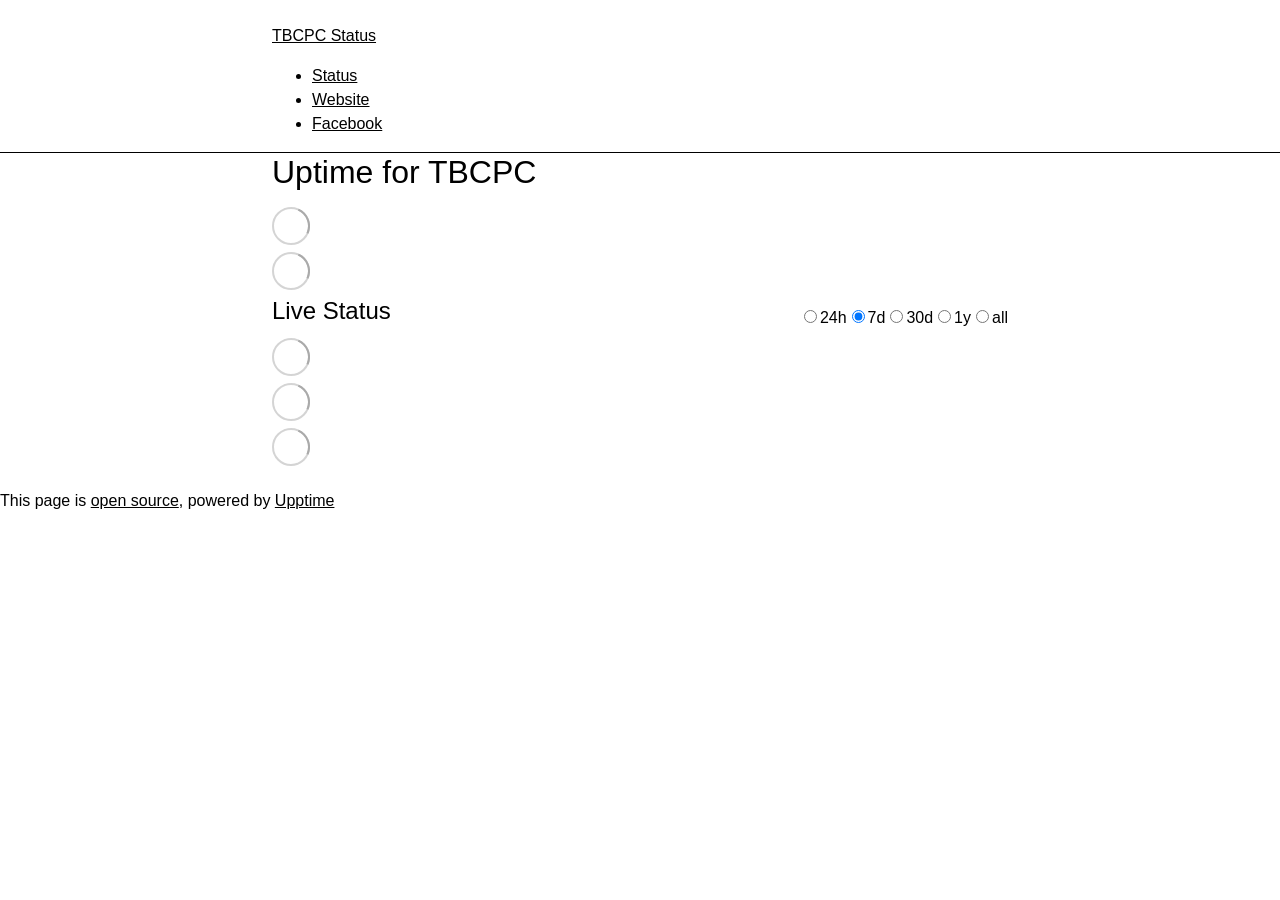
==== index.html @ ced20831 "deploy: ac020516aa4c9e1f0eca67046a41da6fca5eba3c" ====
<!DOCTYPE html> <html lang=en> <head> <meta charset=utf-8> <meta content="width=device-width,initial-scale=1" name=viewport> <meta content=#333333 name=theme-color> <base href=/tbcpcoj/ > <link href=manifest.json rel=manifest crossorigin=use-credentials> <script>__SAPPER__={baseUrl:"/tbcpcoj",preloaded:[void 0,{}]};if('serviceWorker' in navigator)navigator.serviceWorker.register('/tbcpcoj/service-worker.js');(function(){try{eval("async function x(){}");var main="/tbcpcoj/client/client.29ab539a.js"}catch(e){main="/tbcpcoj/client/legacy/client.7c4ad8cd.js"};var s=document.createElement("script");try{new Function("if(0)import('')")();s.src=main;s.type="module";s.crossOrigin="use-credentials";}catch(e){s.src="/tbcpcoj/client/shimport@2.0.5.js";s.setAttribute("data-main",main);}document.head.appendChild(s);}());</script> <link href=client/client-31a52aa5.css rel=stylesheet><link href=client/createOctokit-a85f76c7.css rel=stylesheet><link href=client/index-b0b6455a.css rel=stylesheet> <title>TBCPC Status</title><link href=https://raw.githubusercontent.com/YT-Advanced/tbcpcoj/refs/heads/master/custom.css rel=stylesheet><link href=https://YT-Advanced.github.io/tbcpcoj/global.css rel=stylesheet><link href=https://tbcpclub.github.io/tbcpcimg/TBCPC.png rel=icon type=image/svg><link href=https://tbcpclub.github.io/tbcpcimg/TBCPC.png rel=icon type=image/png> <link href=/tbcpcoj/client/client.29ab539a.js rel=modulepreload as=script crossorigin=use-credentials><link href=/tbcpcoj/client/client-31a52aa5.css rel=preload as=style><link href=/tbcpcoj/client/index.3b37f16c.js rel=modulepreload as=script crossorigin=use-credentials><link href=/tbcpcoj/client/createOctokit.a77a16f2.js rel=modulepreload as=script crossorigin=use-credentials><link href=/tbcpcoj/client/inject_styles.803b7e80.js rel=modulepreload as=script crossorigin=use-credentials><link href=/tbcpcoj/client/createOctokit-a85f76c7.css rel=preload as=style><link href=/tbcpcoj/client/index-b0b6455a.css rel=preload as=style></head> <body> <div id=sapper> <nav class=svelte-a08hsz><div class="svelte-a08hsz container"><div><a href=https://YT-Advanced.github.io/tbcpcoj class="svelte-a08hsz logo"><img alt="" class=svelte-a08hsz src=https://tbcpclub.github.io/tbcpcimg/TBCPC.ico> <div>TBCPC Status</div></a></div> <ul class=svelte-a08hsz><li><a href=/tbcpcoj class=svelte-a08hsz target=_self>Status</a> <li><a href=https://oj.tbcpc.id.vn/ class=svelte-a08hsz target=_self>Website</a> <li><a href=https://www.facebook.com/TBCompetitiveProgrammingClub/ class=svelte-a08hsz target=_self>Facebook</a> </li> </ul></div> </nav> <main class=container> <header class=svelte-ngkazm><h1>Uptime for TBCPC</h1> </header> <section class=svelte-8lnl4f><div class="svelte-68jxue loading"><svg class=svelte-68jxue height=38 stroke=#aaa width=38 xmlns=http://www.w3.org/2000/svg><g fill=none fill-rule=evenodd><g stroke-width=2 transform="translate(1 1)"><circle cx=18 cy=18 r=18 stroke-opacity=.5></circle><path d="M36 18c0-9.94-8.06-18-18-18"><animateTransform attributeName=transform dur=1s from="0 18 18" repeatCount=indefinite to="360 18 18" type=rotate></animateTransform></path></g></g></svg></div> </section> <section class=svelte-8lnl4f><div class="svelte-68jxue loading"><svg class=svelte-68jxue height=38 stroke=#aaa width=38 xmlns=http://www.w3.org/2000/svg><g fill=none fill-rule=evenodd><g stroke-width=2 transform="translate(1 1)"><circle cx=18 cy=18 r=18 stroke-opacity=.5></circle><path d="M36 18c0-9.94-8.06-18-18-18"><animateTransform attributeName=transform dur=1s from="0 18 18" repeatCount=indefinite to="360 18 18" type=rotate></animateTransform></path></g></g></svg></div> </section> <div class="svelte-fqsq6s f changed"><h2>Live Status</h2> <form class="svelte-fqsq6s f r"><div><input class=svelte-fqsq6s id=data_day name=d type=radio value=day><label class=svelte-fqsq6s for=data_day>24h</label></div> <div><input class=svelte-fqsq6s id=data_week name=d type=radio value=week checked><label class=svelte-fqsq6s for=data_week>7d</label></div> <div><input class=svelte-fqsq6s id=data_month name=d type=radio value=month><label class=svelte-fqsq6s for=data_month>30d</label></div> <div><input class=svelte-fqsq6s id=data_year name=d type=radio value=year><label class=svelte-fqsq6s for=data_year>1y</label></div> <div><input class=svelte-fqsq6s id=data_all name=d type=radio value=all><label class=svelte-fqsq6s for=data_all>all</label></div></form></div> <section class="svelte-fqsq6s live-status"><div class="svelte-68jxue loading"><svg class=svelte-68jxue height=38 stroke=#aaa width=38 xmlns=http://www.w3.org/2000/svg><g fill=none fill-rule=evenodd><g stroke-width=2 transform="translate(1 1)"><circle cx=18 cy=18 r=18 stroke-opacity=.5></circle><path d="M36 18c0-9.94-8.06-18-18-18"><animateTransform attributeName=transform dur=1s from="0 18 18" repeatCount=indefinite to="360 18 18" type=rotate></animateTransform></path></g></g></svg></div> </section> <section><div class="svelte-68jxue loading"><svg class=svelte-68jxue height=38 stroke=#aaa width=38 xmlns=http://www.w3.org/2000/svg><g fill=none fill-rule=evenodd><g stroke-width=2 transform="translate(1 1)"><circle cx=18 cy=18 r=18 stroke-opacity=.5></circle><path d="M36 18c0-9.94-8.06-18-18-18"><animateTransform attributeName=transform dur=1s from="0 18 18" repeatCount=indefinite to="360 18 18" type=rotate></animateTransform></path></g></g></svg></div> </section> <section><div class="svelte-68jxue loading"><svg class=svelte-68jxue height=38 stroke=#aaa width=38 xmlns=http://www.w3.org/2000/svg><g fill=none fill-rule=evenodd><g stroke-width=2 transform="translate(1 1)"><circle cx=18 cy=18 r=18 stroke-opacity=.5></circle><path d="M36 18c0-9.94-8.06-18-18-18"><animateTransform attributeName=transform dur=1s from="0 18 18" repeatCount=indefinite to="360 18 18" type=rotate></animateTransform></path></g></g></svg></div></section></main> <footer class=svelte-jbr799><p>This page is <a href=https://github.com/YT-Advanced/tbcpcoj>open source</a>, powered by <a href=https://upptime.js.org>Upptime</a></p> </footer></div> <script> try {
        if (typeof window !== "undefined" && window.navigator && navigator.serviceWorker) {
          navigator.serviceWorker.getRegistrations().then(function (registrations) {
            for (let registration of registrations) {
              registration.unregister();
            }
          });
        }
        if (typeof window !== "undefined" && "caches" in window) {
          caches.keys().then(function (keyList) {
            return Promise.all(
              keyList.map(function (key) {
                return caches.delete(key);
              })
            );
          });
        }
      } catch (error) {} </script>
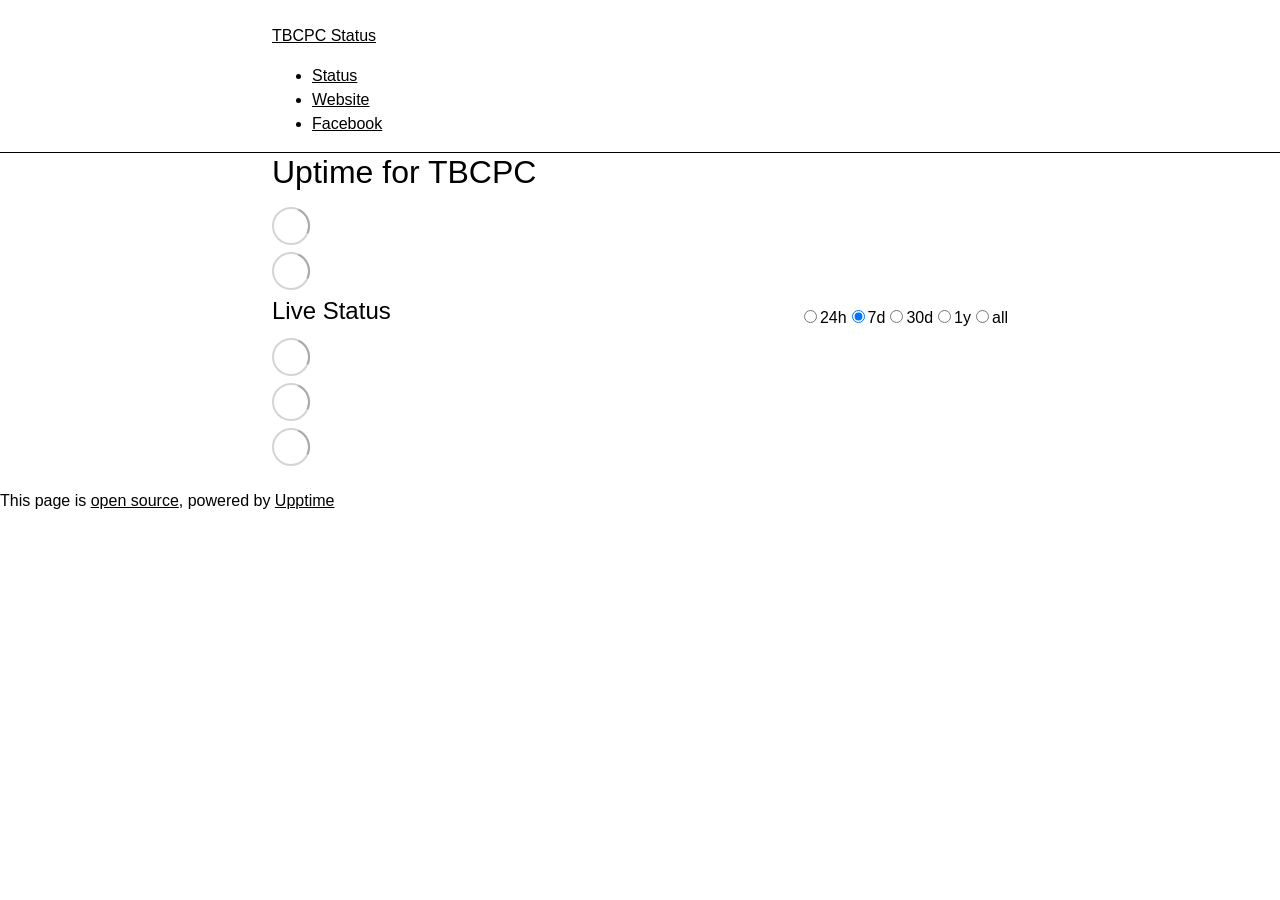
==== commit 48b607ee: "deploy: ad1b090461aa058a39b5f46304b58100e2acf1dd" ====
--- a/index.html
+++ b/index.html
@@ -1,4 +1,4 @@
-<!DOCTYPE html> <html lang=en> <head> <meta charset=utf-8> <meta content="width=device-width,initial-scale=1" name=viewport> <meta content=#333333 name=theme-color> <base href=/tbcpcoj/ > <link href=manifest.json rel=manifest crossorigin=use-credentials> <script>__SAPPER__={baseUrl:"/tbcpcoj",preloaded:[void 0,{}]};if('serviceWorker' in navigator)navigator.serviceWorker.register('/tbcpcoj/service-worker.js');(function(){try{eval("async function x(){}");var main="/tbcpcoj/client/client.29ab539a.js"}catch(e){main="/tbcpcoj/client/legacy/client.7c4ad8cd.js"};var s=document.createElement("script");try{new Function("if(0)import('')")();s.src=main;s.type="module";s.crossOrigin="use-credentials";}catch(e){s.src="/tbcpcoj/client/shimport@2.0.5.js";s.setAttribute("data-main",main);}document.head.appendChild(s);}());</script> <link href=client/client-31a52aa5.css rel=stylesheet><link href=client/createOctokit-a85f76c7.css rel=stylesheet><link href=client/index-b0b6455a.css rel=stylesheet> <title>TBCPC Status</title><link href=https://raw.githubusercontent.com/YT-Advanced/tbcpcoj/refs/heads/master/custom.css rel=stylesheet><link href=https://YT-Advanced.github.io/tbcpcoj/global.css rel=stylesheet><link href=https://tbcpclub.github.io/tbcpcimg/TBCPC.png rel=icon type=image/svg><link href=https://tbcpclub.github.io/tbcpcimg/TBCPC.png rel=icon type=image/png> <link href=/tbcpcoj/client/client.29ab539a.js rel=modulepreload as=script crossorigin=use-credentials><link href=/tbcpcoj/client/client-31a52aa5.css rel=preload as=style><link href=/tbcpcoj/client/index.3b37f16c.js rel=modulepreload as=script crossorigin=use-credentials><link href=/tbcpcoj/client/createOctokit.a77a16f2.js rel=modulepreload as=script crossorigin=use-credentials><link href=/tbcpcoj/client/inject_styles.803b7e80.js rel=modulepreload as=script crossorigin=use-credentials><link href=/tbcpcoj/client/createOctokit-a85f76c7.css rel=preload as=style><link href=/tbcpcoj/client/index-b0b6455a.css rel=preload as=style></head> <body> <div id=sapper> <nav class=svelte-a08hsz><div class="svelte-a08hsz container"><div><a href=https://YT-Advanced.github.io/tbcpcoj class="svelte-a08hsz logo"><img alt="" class=svelte-a08hsz src=https://tbcpclub.github.io/tbcpcimg/TBCPC.ico> <div>TBCPC Status</div></a></div> <ul class=svelte-a08hsz><li><a href=/tbcpcoj class=svelte-a08hsz target=_self>Status</a> <li><a href=https://oj.tbcpc.id.vn/ class=svelte-a08hsz target=_self>Website</a> <li><a href=https://www.facebook.com/TBCompetitiveProgrammingClub/ class=svelte-a08hsz target=_self>Facebook</a> </li> </ul></div> </nav> <main class=container> <header class=svelte-ngkazm><h1>Uptime for TBCPC</h1> </header> <section class=svelte-8lnl4f><div class="svelte-68jxue loading"><svg class=svelte-68jxue height=38 stroke=#aaa width=38 xmlns=http://www.w3.org/2000/svg><g fill=none fill-rule=evenodd><g stroke-width=2 transform="translate(1 1)"><circle cx=18 cy=18 r=18 stroke-opacity=.5></circle><path d="M36 18c0-9.94-8.06-18-18-18"><animateTransform attributeName=transform dur=1s from="0 18 18" repeatCount=indefinite to="360 18 18" type=rotate></animateTransform></path></g></g></svg></div> </section> <section class=svelte-8lnl4f><div class="svelte-68jxue loading"><svg class=svelte-68jxue height=38 stroke=#aaa width=38 xmlns=http://www.w3.org/2000/svg><g fill=none fill-rule=evenodd><g stroke-width=2 transform="translate(1 1)"><circle cx=18 cy=18 r=18 stroke-opacity=.5></circle><path d="M36 18c0-9.94-8.06-18-18-18"><animateTransform attributeName=transform dur=1s from="0 18 18" repeatCount=indefinite to="360 18 18" type=rotate></animateTransform></path></g></g></svg></div> </section> <div class="svelte-fqsq6s f changed"><h2>Live Status</h2> <form class="svelte-fqsq6s f r"><div><input class=svelte-fqsq6s id=data_day name=d type=radio value=day><label class=svelte-fqsq6s for=data_day>24h</label></div> <div><input class=svelte-fqsq6s id=data_week name=d type=radio value=week checked><label class=svelte-fqsq6s for=data_week>7d</label></div> <div><input class=svelte-fqsq6s id=data_month name=d type=radio value=month><label class=svelte-fqsq6s for=data_month>30d</label></div> <div><input class=svelte-fqsq6s id=data_year name=d type=radio value=year><label class=svelte-fqsq6s for=data_year>1y</label></div> <div><input class=svelte-fqsq6s id=data_all name=d type=radio value=all><label class=svelte-fqsq6s for=data_all>all</label></div></form></div> <section class="svelte-fqsq6s live-status"><div class="svelte-68jxue loading"><svg class=svelte-68jxue height=38 stroke=#aaa width=38 xmlns=http://www.w3.org/2000/svg><g fill=none fill-rule=evenodd><g stroke-width=2 transform="translate(1 1)"><circle cx=18 cy=18 r=18 stroke-opacity=.5></circle><path d="M36 18c0-9.94-8.06-18-18-18"><animateTransform attributeName=transform dur=1s from="0 18 18" repeatCount=indefinite to="360 18 18" type=rotate></animateTransform></path></g></g></svg></div> </section> <section><div class="svelte-68jxue loading"><svg class=svelte-68jxue height=38 stroke=#aaa width=38 xmlns=http://www.w3.org/2000/svg><g fill=none fill-rule=evenodd><g stroke-width=2 transform="translate(1 1)"><circle cx=18 cy=18 r=18 stroke-opacity=.5></circle><path d="M36 18c0-9.94-8.06-18-18-18"><animateTransform attributeName=transform dur=1s from="0 18 18" repeatCount=indefinite to="360 18 18" type=rotate></animateTransform></path></g></g></svg></div> </section> <section><div class="svelte-68jxue loading"><svg class=svelte-68jxue height=38 stroke=#aaa width=38 xmlns=http://www.w3.org/2000/svg><g fill=none fill-rule=evenodd><g stroke-width=2 transform="translate(1 1)"><circle cx=18 cy=18 r=18 stroke-opacity=.5></circle><path d="M36 18c0-9.94-8.06-18-18-18"><animateTransform attributeName=transform dur=1s from="0 18 18" repeatCount=indefinite to="360 18 18" type=rotate></animateTransform></path></g></g></svg></div></section></main> <footer class=svelte-jbr799><p>This page is <a href=https://github.com/YT-Advanced/tbcpcoj>open source</a>, powered by <a href=https://upptime.js.org>Upptime</a></p> </footer></div> <script> try {
+<!DOCTYPE html> <html lang=en> <head> <meta charset=utf-8> <meta content="width=device-width,initial-scale=1" name=viewport> <meta content=#333333 name=theme-color> <base href=/tbcpcoj/ > <link href=manifest.json rel=manifest crossorigin=use-credentials> <script>__SAPPER__={baseUrl:"/tbcpcoj",preloaded:[void 0,{}]};if('serviceWorker' in navigator)navigator.serviceWorker.register('/tbcpcoj/service-worker.js');(function(){try{eval("async function x(){}");var main="/tbcpcoj/client/client.b658002d.js"}catch(e){main="/tbcpcoj/client/legacy/client.7c00fc99.js"};var s=document.createElement("script");try{new Function("if(0)import('')")();s.src=main;s.type="module";s.crossOrigin="use-credentials";}catch(e){s.src="/tbcpcoj/client/shimport@2.0.5.js";s.setAttribute("data-main",main);}document.head.appendChild(s);}());</script> <link href=client/client-31a52aa5.css rel=stylesheet><link href=client/createOctokit-a85f76c7.css rel=stylesheet><link href=client/index-b0b6455a.css rel=stylesheet> <title>TBCPC Status</title><link href=https://raw.githubusercontent.com/YT-Advanced/tbcpcoj/refs/heads/master/custom.css rel=stylesheet><link href=https://YT-Advanced.github.io/tbcpcoj/global.css rel=stylesheet><link href=https://tbcpclub.github.io/tbcpcimg/TBCPC.png rel=icon type=image/svg><link href=https://tbcpclub.github.io/tbcpcimg/TBCPC.png rel=icon type=image/png> <link href=/tbcpcoj/client/client.b658002d.js rel=modulepreload as=script crossorigin=use-credentials><link href=/tbcpcoj/client/client-31a52aa5.css rel=preload as=style><link href=/tbcpcoj/client/index.355dc6f2.js rel=modulepreload as=script crossorigin=use-credentials><link href=/tbcpcoj/client/createOctokit.e16c4974.js rel=modulepreload as=script crossorigin=use-credentials><link href=/tbcpcoj/client/inject_styles.803b7e80.js rel=modulepreload as=script crossorigin=use-credentials><link href=/tbcpcoj/client/createOctokit-a85f76c7.css rel=preload as=style><link href=/tbcpcoj/client/index-b0b6455a.css rel=preload as=style></head> <body> <div id=sapper> <nav class=svelte-a08hsz><div class="svelte-a08hsz container"><div><a href=https://YT-Advanced.github.io/tbcpcoj class="svelte-a08hsz logo"><img alt="" class=svelte-a08hsz src=https://tbcpclub.github.io/tbcpcimg/TBCPC.ico> <div>TBCPC Status</div></a></div> <ul class=svelte-a08hsz><li><a href=/tbcpcoj class=svelte-a08hsz target=_self>Status</a> <li><a href=https://oj.tbcpc.id.vn/ class=svelte-a08hsz target=_self>Website</a> <li><a href=https://www.facebook.com/TBCompetitiveProgrammingClub/ class=svelte-a08hsz target=_self>Facebook</a> </li> </ul></div> </nav> <main class=container> <header class=svelte-ngkazm><h1>Uptime for TBCPC</h1> </header> <section class=svelte-8lnl4f><div class="svelte-68jxue loading"><svg class=svelte-68jxue height=38 stroke=#aaa width=38 xmlns=http://www.w3.org/2000/svg><g fill=none fill-rule=evenodd><g stroke-width=2 transform="translate(1 1)"><circle cx=18 cy=18 r=18 stroke-opacity=.5></circle><path d="M36 18c0-9.94-8.06-18-18-18"><animateTransform attributeName=transform dur=1s from="0 18 18" repeatCount=indefinite to="360 18 18" type=rotate></animateTransform></path></g></g></svg></div> </section> <section class=svelte-8lnl4f><div class="svelte-68jxue loading"><svg class=svelte-68jxue height=38 stroke=#aaa width=38 xmlns=http://www.w3.org/2000/svg><g fill=none fill-rule=evenodd><g stroke-width=2 transform="translate(1 1)"><circle cx=18 cy=18 r=18 stroke-opacity=.5></circle><path d="M36 18c0-9.94-8.06-18-18-18"><animateTransform attributeName=transform dur=1s from="0 18 18" repeatCount=indefinite to="360 18 18" type=rotate></animateTransform></path></g></g></svg></div> </section> <div class="svelte-fqsq6s f changed"><h2>Live Status</h2> <form class="svelte-fqsq6s f r"><div><input class=svelte-fqsq6s id=data_day name=d type=radio value=day><label class=svelte-fqsq6s for=data_day>24h</label></div> <div><input class=svelte-fqsq6s id=data_week name=d type=radio value=week checked><label class=svelte-fqsq6s for=data_week>7d</label></div> <div><input class=svelte-fqsq6s id=data_month name=d type=radio value=month><label class=svelte-fqsq6s for=data_month>30d</label></div> <div><input class=svelte-fqsq6s id=data_year name=d type=radio value=year><label class=svelte-fqsq6s for=data_year>1y</label></div> <div><input class=svelte-fqsq6s id=data_all name=d type=radio value=all><label class=svelte-fqsq6s for=data_all>all</label></div></form></div> <section class="svelte-fqsq6s live-status"><div class="svelte-68jxue loading"><svg class=svelte-68jxue height=38 stroke=#aaa width=38 xmlns=http://www.w3.org/2000/svg><g fill=none fill-rule=evenodd><g stroke-width=2 transform="translate(1 1)"><circle cx=18 cy=18 r=18 stroke-opacity=.5></circle><path d="M36 18c0-9.94-8.06-18-18-18"><animateTransform attributeName=transform dur=1s from="0 18 18" repeatCount=indefinite to="360 18 18" type=rotate></animateTransform></path></g></g></svg></div> </section> <section><div class="svelte-68jxue loading"><svg class=svelte-68jxue height=38 stroke=#aaa width=38 xmlns=http://www.w3.org/2000/svg><g fill=none fill-rule=evenodd><g stroke-width=2 transform="translate(1 1)"><circle cx=18 cy=18 r=18 stroke-opacity=.5></circle><path d="M36 18c0-9.94-8.06-18-18-18"><animateTransform attributeName=transform dur=1s from="0 18 18" repeatCount=indefinite to="360 18 18" type=rotate></animateTransform></path></g></g></svg></div> </section> <section><div class="svelte-68jxue loading"><svg class=svelte-68jxue height=38 stroke=#aaa width=38 xmlns=http://www.w3.org/2000/svg><g fill=none fill-rule=evenodd><g stroke-width=2 transform="translate(1 1)"><circle cx=18 cy=18 r=18 stroke-opacity=.5></circle><path d="M36 18c0-9.94-8.06-18-18-18"><animateTransform attributeName=transform dur=1s from="0 18 18" repeatCount=indefinite to="360 18 18" type=rotate></animateTransform></path></g></g></svg></div></section></main> <footer class=svelte-jbr799><p>This page is <a href=https://github.com/YT-Advanced/tbcpcoj>open source</a>, powered by <a href=https://upptime.js.org>Upptime</a></p> </footer></div> <script> try {
         if (typeof window !== "undefined" && window.navigator && navigator.serviceWorker) {
           navigator.serviceWorker.getRegistrations().then(function (registrations) {
             for (let registration of registrations) {
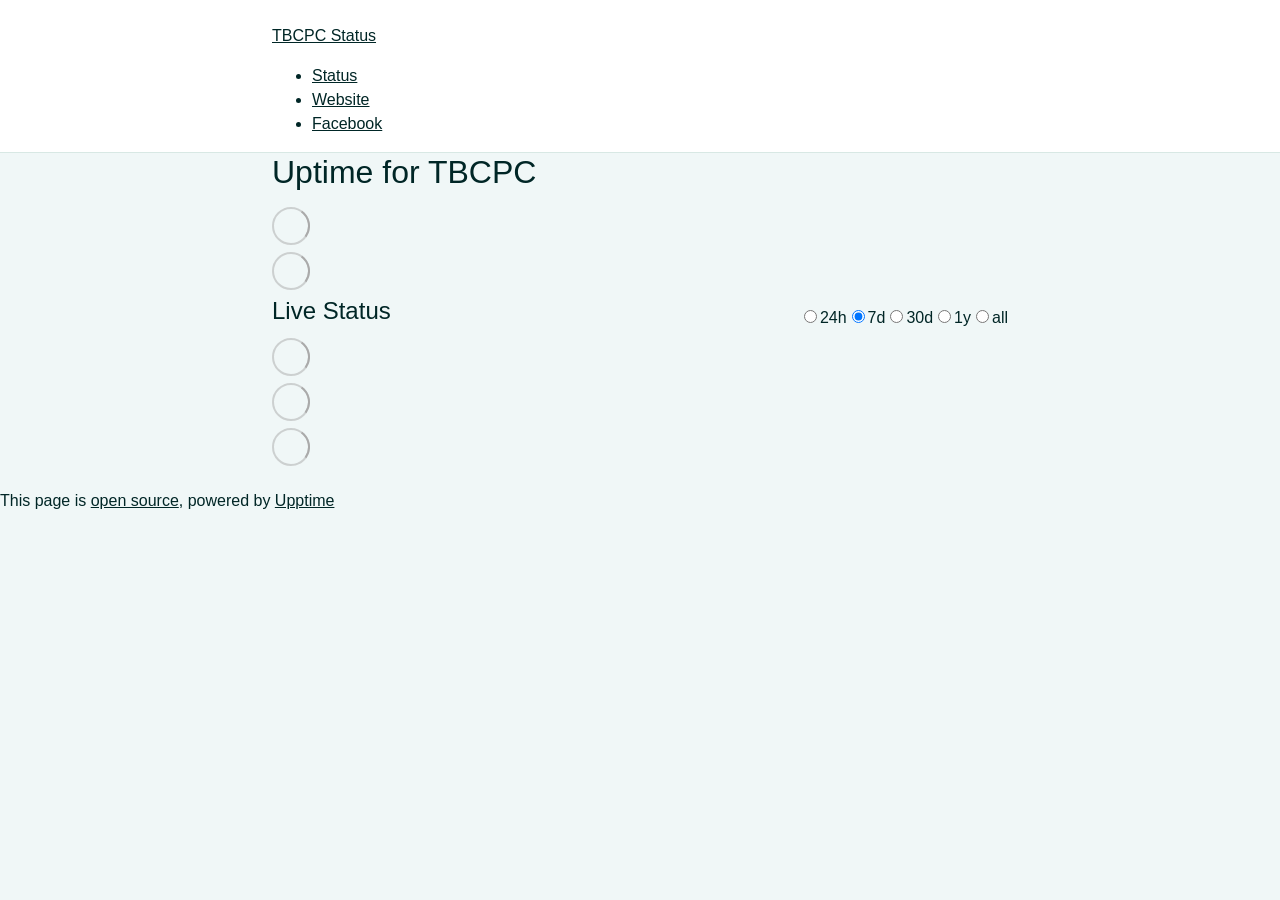
==== commit f74aece1: "deploy: efa984b2a67b364a0720ad2870b7183979bdac5d" ====
--- a/index.html
+++ b/index.html
@@ -1,4 +1,12 @@
-<!DOCTYPE html> <html lang=en> <head> <meta charset=utf-8> <meta content="width=device-width,initial-scale=1" name=viewport> <meta content=#333333 name=theme-color> <base href=/tbcpcoj/ > <link href=manifest.json rel=manifest crossorigin=use-credentials> <script>__SAPPER__={baseUrl:"/tbcpcoj",preloaded:[void 0,{}]};if('serviceWorker' in navigator)navigator.serviceWorker.register('/tbcpcoj/service-worker.js');(function(){try{eval("async function x(){}");var main="/tbcpcoj/client/client.b658002d.js"}catch(e){main="/tbcpcoj/client/legacy/client.7c00fc99.js"};var s=document.createElement("script");try{new Function("if(0)import('')")();s.src=main;s.type="module";s.crossOrigin="use-credentials";}catch(e){s.src="/tbcpcoj/client/shimport@2.0.5.js";s.setAttribute("data-main",main);}document.head.appendChild(s);}());</script> <link href=client/client-31a52aa5.css rel=stylesheet><link href=client/createOctokit-a85f76c7.css rel=stylesheet><link href=client/index-b0b6455a.css rel=stylesheet> <title>TBCPC Status</title><link href=https://raw.githubusercontent.com/YT-Advanced/tbcpcoj/refs/heads/master/custom.css rel=stylesheet><link href=https://YT-Advanced.github.io/tbcpcoj/global.css rel=stylesheet><link href=https://tbcpclub.github.io/tbcpcimg/TBCPC.png rel=icon type=image/svg><link href=https://tbcpclub.github.io/tbcpcimg/TBCPC.png rel=icon type=image/png> <link href=/tbcpcoj/client/client.b658002d.js rel=modulepreload as=script crossorigin=use-credentials><link href=/tbcpcoj/client/client-31a52aa5.css rel=preload as=style><link href=/tbcpcoj/client/index.355dc6f2.js rel=modulepreload as=script crossorigin=use-credentials><link href=/tbcpcoj/client/createOctokit.e16c4974.js rel=modulepreload as=script crossorigin=use-credentials><link href=/tbcpcoj/client/inject_styles.803b7e80.js rel=modulepreload as=script crossorigin=use-credentials><link href=/tbcpcoj/client/createOctokit-a85f76c7.css rel=preload as=style><link href=/tbcpcoj/client/index-b0b6455a.css rel=preload as=style></head> <body> <div id=sapper> <nav class=svelte-a08hsz><div class="svelte-a08hsz container"><div><a href=https://YT-Advanced.github.io/tbcpcoj class="svelte-a08hsz logo"><img alt="" class=svelte-a08hsz src=https://tbcpclub.github.io/tbcpcimg/TBCPC.ico> <div>TBCPC Status</div></a></div> <ul class=svelte-a08hsz><li><a href=/tbcpcoj class=svelte-a08hsz target=_self>Status</a> <li><a href=https://oj.tbcpc.id.vn/ class=svelte-a08hsz target=_self>Website</a> <li><a href=https://www.facebook.com/TBCompetitiveProgrammingClub/ class=svelte-a08hsz target=_self>Facebook</a> </li> </ul></div> </nav> <main class=container> <header class=svelte-ngkazm><h1>Uptime for TBCPC</h1> </header> <section class=svelte-8lnl4f><div class="svelte-68jxue loading"><svg class=svelte-68jxue height=38 stroke=#aaa width=38 xmlns=http://www.w3.org/2000/svg><g fill=none fill-rule=evenodd><g stroke-width=2 transform="translate(1 1)"><circle cx=18 cy=18 r=18 stroke-opacity=.5></circle><path d="M36 18c0-9.94-8.06-18-18-18"><animateTransform attributeName=transform dur=1s from="0 18 18" repeatCount=indefinite to="360 18 18" type=rotate></animateTransform></path></g></g></svg></div> </section> <section class=svelte-8lnl4f><div class="svelte-68jxue loading"><svg class=svelte-68jxue height=38 stroke=#aaa width=38 xmlns=http://www.w3.org/2000/svg><g fill=none fill-rule=evenodd><g stroke-width=2 transform="translate(1 1)"><circle cx=18 cy=18 r=18 stroke-opacity=.5></circle><path d="M36 18c0-9.94-8.06-18-18-18"><animateTransform attributeName=transform dur=1s from="0 18 18" repeatCount=indefinite to="360 18 18" type=rotate></animateTransform></path></g></g></svg></div> </section> <div class="svelte-fqsq6s f changed"><h2>Live Status</h2> <form class="svelte-fqsq6s f r"><div><input class=svelte-fqsq6s id=data_day name=d type=radio value=day><label class=svelte-fqsq6s for=data_day>24h</label></div> <div><input class=svelte-fqsq6s id=data_week name=d type=radio value=week checked><label class=svelte-fqsq6s for=data_week>7d</label></div> <div><input class=svelte-fqsq6s id=data_month name=d type=radio value=month><label class=svelte-fqsq6s for=data_month>30d</label></div> <div><input class=svelte-fqsq6s id=data_year name=d type=radio value=year><label class=svelte-fqsq6s for=data_year>1y</label></div> <div><input class=svelte-fqsq6s id=data_all name=d type=radio value=all><label class=svelte-fqsq6s for=data_all>all</label></div></form></div> <section class="svelte-fqsq6s live-status"><div class="svelte-68jxue loading"><svg class=svelte-68jxue height=38 stroke=#aaa width=38 xmlns=http://www.w3.org/2000/svg><g fill=none fill-rule=evenodd><g stroke-width=2 transform="translate(1 1)"><circle cx=18 cy=18 r=18 stroke-opacity=.5></circle><path d="M36 18c0-9.94-8.06-18-18-18"><animateTransform attributeName=transform dur=1s from="0 18 18" repeatCount=indefinite to="360 18 18" type=rotate></animateTransform></path></g></g></svg></div> </section> <section><div class="svelte-68jxue loading"><svg class=svelte-68jxue height=38 stroke=#aaa width=38 xmlns=http://www.w3.org/2000/svg><g fill=none fill-rule=evenodd><g stroke-width=2 transform="translate(1 1)"><circle cx=18 cy=18 r=18 stroke-opacity=.5></circle><path d="M36 18c0-9.94-8.06-18-18-18"><animateTransform attributeName=transform dur=1s from="0 18 18" repeatCount=indefinite to="360 18 18" type=rotate></animateTransform></path></g></g></svg></div> </section> <section><div class="svelte-68jxue loading"><svg class=svelte-68jxue height=38 stroke=#aaa width=38 xmlns=http://www.w3.org/2000/svg><g fill=none fill-rule=evenodd><g stroke-width=2 transform="translate(1 1)"><circle cx=18 cy=18 r=18 stroke-opacity=.5></circle><path d="M36 18c0-9.94-8.06-18-18-18"><animateTransform attributeName=transform dur=1s from="0 18 18" repeatCount=indefinite to="360 18 18" type=rotate></animateTransform></path></g></g></svg></div></section></main> <footer class=svelte-jbr799><p>This page is <a href=https://github.com/YT-Advanced/tbcpcoj>open source</a>, powered by <a href=https://upptime.js.org>Upptime</a></p> </footer></div> <script> try {
+<!DOCTYPE html> <html lang=en> <head> <meta charset=utf-8> <meta content="width=device-width,initial-scale=1" name=viewport> <meta content=#333333 name=theme-color> <base href=/tbcpcoj/ > <link href=manifest.json rel=manifest crossorigin=use-credentials> <script>__SAPPER__={baseUrl:"/tbcpcoj",preloaded:[void 0,{}]};if('serviceWorker' in navigator)navigator.serviceWorker.register('/tbcpcoj/service-worker.js');(function(){try{eval("async function x(){}");var main="/tbcpcoj/client/client.65a2b5a4.js"}catch(e){main="/tbcpcoj/client/legacy/client.b115ad15.js"};var s=document.createElement("script");try{new Function("if(0)import('')")();s.src=main;s.type="module";s.crossOrigin="use-credentials";}catch(e){s.src="/tbcpcoj/client/shimport@2.0.5.js";s.setAttribute("data-main",main);}document.head.appendChild(s);}());</script> <link href=client/client-31a52aa5.css rel=stylesheet><link href=client/createOctokit-a85f76c7.css rel=stylesheet><link href=client/index-b0b6455a.css rel=stylesheet> <title>TBCPC Status</title> <script>// If `prefers-color-scheme` is not supported, fall back to light mode.
+      // In this case, light.css will be downloaded with `highest` priority.
+      if (typeof window !== "undefined" && typeof document !== "undefined" && "matchMedia" in window && window.matchMedia('(prefers-color-scheme: dark)').media === 'not all') {
+        document.documentElement.style.display = 'none';
+        document.head.insertAdjacentHTML(
+          'beforeend',
+          '<link rel="stylesheet" href={`${config.path}/themes/light.css`} onload="document.documentElement.style.display = \'\'">',
+        );
+      } </script> <link href=https://YT-Advanced.github.io/tbcpcoj/themes/light.css rel=stylesheet media=(prefers-color-scheme:light)> <link href=https://YT-Advanced.github.io/tbcpcoj/themes/dark.css rel=stylesheet media=(prefers-color-scheme:dark)><link href=https://YT-Advanced.github.io/tbcpcoj/global.css rel=stylesheet><link href=https://tbcpclub.github.io/tbcpcimg/TBCPC.png rel=icon type=image/svg><link href=https://tbcpclub.github.io/tbcpcimg/TBCPC.png rel=icon type=image/png> <link href=/tbcpcoj/client/client.65a2b5a4.js rel=modulepreload as=script crossorigin=use-credentials><link href=/tbcpcoj/client/client-31a52aa5.css rel=preload as=style><link href=/tbcpcoj/client/index.cf91aed6.js rel=modulepreload as=script crossorigin=use-credentials><link href=/tbcpcoj/client/createOctokit.45db0466.js rel=modulepreload as=script crossorigin=use-credentials><link href=/tbcpcoj/client/inject_styles.803b7e80.js rel=modulepreload as=script crossorigin=use-credentials><link href=/tbcpcoj/client/createOctokit-a85f76c7.css rel=preload as=style><link href=/tbcpcoj/client/index-b0b6455a.css rel=preload as=style></head> <body> <div id=sapper> <nav class=svelte-a08hsz><div class="svelte-a08hsz container"><div><a href=https://YT-Advanced.github.io/tbcpcoj class="svelte-a08hsz logo"><img alt="" class=svelte-a08hsz src=https://tbcpclub.github.io/tbcpcimg/TBCPC.ico> <div>TBCPC Status</div></a></div> <ul class=svelte-a08hsz><li><a href=/tbcpcoj class=svelte-a08hsz target=_self>Status</a> <li><a href=https://oj.tbcpc.id.vn/ class=svelte-a08hsz target=_self>Website</a> <li><a href=https://www.facebook.com/TBCompetitiveProgrammingClub/ class=svelte-a08hsz target=_self>Facebook</a> </li> </ul></div> </nav> <main class=container> <header class=svelte-ngkazm><h1>Uptime for TBCPC</h1> </header> <section class=svelte-8lnl4f><div class="svelte-68jxue loading"><svg class=svelte-68jxue height=38 stroke=#aaa width=38 xmlns=http://www.w3.org/2000/svg><g fill=none fill-rule=evenodd><g stroke-width=2 transform="translate(1 1)"><circle cx=18 cy=18 r=18 stroke-opacity=.5></circle><path d="M36 18c0-9.94-8.06-18-18-18"><animateTransform attributeName=transform dur=1s from="0 18 18" repeatCount=indefinite to="360 18 18" type=rotate></animateTransform></path></g></g></svg></div> </section> <section class=svelte-8lnl4f><div class="svelte-68jxue loading"><svg class=svelte-68jxue height=38 stroke=#aaa width=38 xmlns=http://www.w3.org/2000/svg><g fill=none fill-rule=evenodd><g stroke-width=2 transform="translate(1 1)"><circle cx=18 cy=18 r=18 stroke-opacity=.5></circle><path d="M36 18c0-9.94-8.06-18-18-18"><animateTransform attributeName=transform dur=1s from="0 18 18" repeatCount=indefinite to="360 18 18" type=rotate></animateTransform></path></g></g></svg></div> </section> <div class="svelte-fqsq6s f changed"><h2>Live Status</h2> <form class="svelte-fqsq6s f r"><div><input class=svelte-fqsq6s id=data_day name=d type=radio value=day><label class=svelte-fqsq6s for=data_day>24h</label></div> <div><input class=svelte-fqsq6s id=data_week name=d type=radio value=week checked><label class=svelte-fqsq6s for=data_week>7d</label></div> <div><input class=svelte-fqsq6s id=data_month name=d type=radio value=month><label class=svelte-fqsq6s for=data_month>30d</label></div> <div><input class=svelte-fqsq6s id=data_year name=d type=radio value=year><label class=svelte-fqsq6s for=data_year>1y</label></div> <div><input class=svelte-fqsq6s id=data_all name=d type=radio value=all><label class=svelte-fqsq6s for=data_all>all</label></div></form></div> <section class="svelte-fqsq6s live-status"><div class="svelte-68jxue loading"><svg class=svelte-68jxue height=38 stroke=#aaa width=38 xmlns=http://www.w3.org/2000/svg><g fill=none fill-rule=evenodd><g stroke-width=2 transform="translate(1 1)"><circle cx=18 cy=18 r=18 stroke-opacity=.5></circle><path d="M36 18c0-9.94-8.06-18-18-18"><animateTransform attributeName=transform dur=1s from="0 18 18" repeatCount=indefinite to="360 18 18" type=rotate></animateTransform></path></g></g></svg></div> </section> <section><div class="svelte-68jxue loading"><svg class=svelte-68jxue height=38 stroke=#aaa width=38 xmlns=http://www.w3.org/2000/svg><g fill=none fill-rule=evenodd><g stroke-width=2 transform="translate(1 1)"><circle cx=18 cy=18 r=18 stroke-opacity=.5></circle><path d="M36 18c0-9.94-8.06-18-18-18"><animateTransform attributeName=transform dur=1s from="0 18 18" repeatCount=indefinite to="360 18 18" type=rotate></animateTransform></path></g></g></svg></div> </section> <section><div class="svelte-68jxue loading"><svg class=svelte-68jxue height=38 stroke=#aaa width=38 xmlns=http://www.w3.org/2000/svg><g fill=none fill-rule=evenodd><g stroke-width=2 transform="translate(1 1)"><circle cx=18 cy=18 r=18 stroke-opacity=.5></circle><path d="M36 18c0-9.94-8.06-18-18-18"><animateTransform attributeName=transform dur=1s from="0 18 18" repeatCount=indefinite to="360 18 18" type=rotate></animateTransform></path></g></g></svg></div></section></main> <footer class=svelte-jbr799><p>This page is <a href=https://github.com/YT-Advanced/tbcpcoj>open source</a>, powered by <a href=https://upptime.js.org>Upptime</a></p> </footer></div> <script> try {
         if (typeof window !== "undefined" && window.navigator && navigator.serviceWorker) {
           navigator.serviceWorker.getRegistrations().then(function (registrations) {
             for (let registration of registrations) {
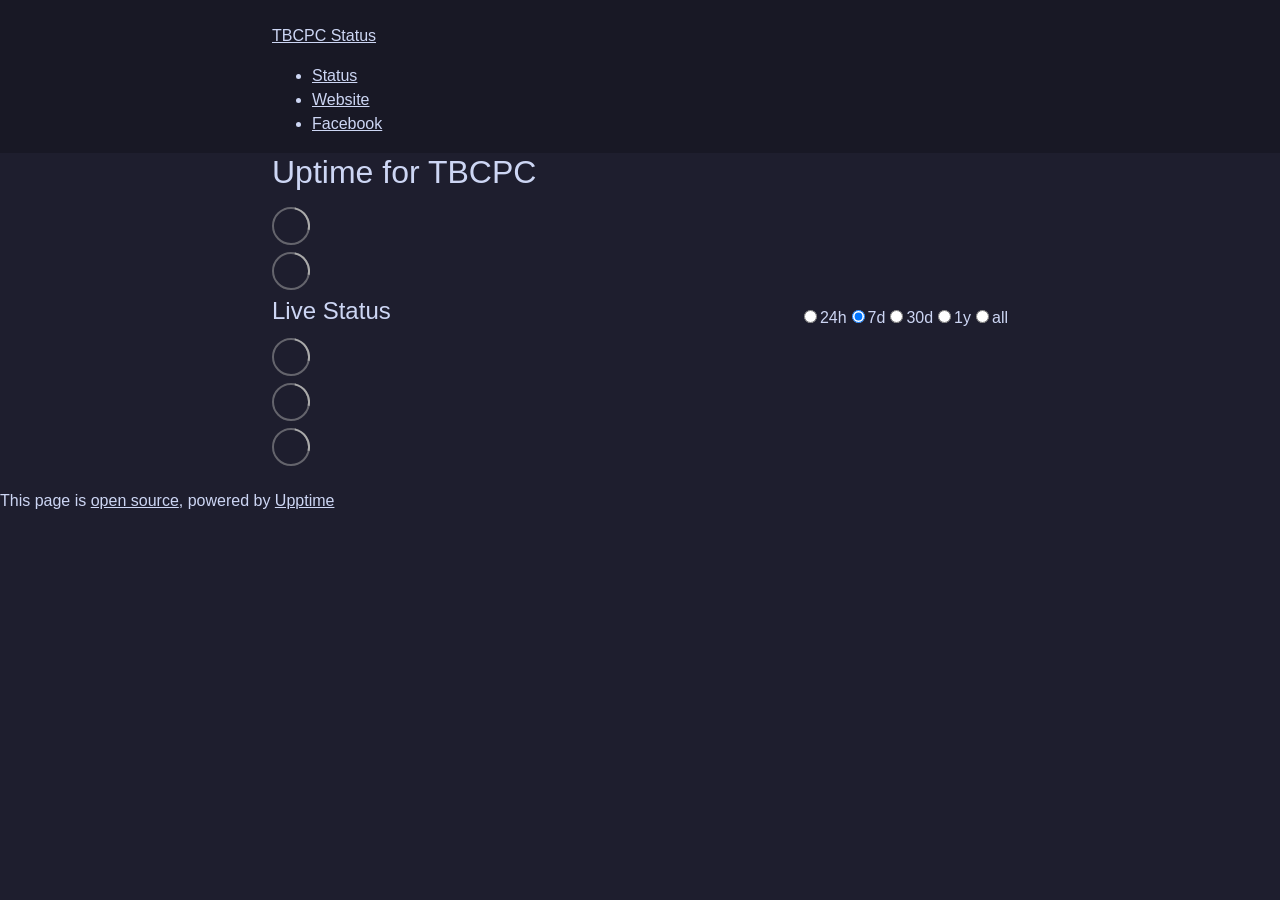
==== commit 6895b811: "deploy: 2c078b4536ade34fbf6ac3ef0932654aab19a60f" ====
--- a/index.html
+++ b/index.html
@@ -1,12 +1,4 @@
-<!DOCTYPE html> <html lang=en> <head> <meta charset=utf-8> <meta content="width=device-width,initial-scale=1" name=viewport> <meta content=#333333 name=theme-color> <base href=/tbcpcoj/ > <link href=manifest.json rel=manifest crossorigin=use-credentials> <script>__SAPPER__={baseUrl:"/tbcpcoj",preloaded:[void 0,{}]};if('serviceWorker' in navigator)navigator.serviceWorker.register('/tbcpcoj/service-worker.js');(function(){try{eval("async function x(){}");var main="/tbcpcoj/client/client.65a2b5a4.js"}catch(e){main="/tbcpcoj/client/legacy/client.b115ad15.js"};var s=document.createElement("script");try{new Function("if(0)import('')")();s.src=main;s.type="module";s.crossOrigin="use-credentials";}catch(e){s.src="/tbcpcoj/client/shimport@2.0.5.js";s.setAttribute("data-main",main);}document.head.appendChild(s);}());</script> <link href=client/client-31a52aa5.css rel=stylesheet><link href=client/createOctokit-a85f76c7.css rel=stylesheet><link href=client/index-b0b6455a.css rel=stylesheet> <title>TBCPC Status</title> <script>// If `prefers-color-scheme` is not supported, fall back to light mode.
-      // In this case, light.css will be downloaded with `highest` priority.
-      if (typeof window !== "undefined" && typeof document !== "undefined" && "matchMedia" in window && window.matchMedia('(prefers-color-scheme: dark)').media === 'not all') {
-        document.documentElement.style.display = 'none';
-        document.head.insertAdjacentHTML(
-          'beforeend',
-          '<link rel="stylesheet" href={`${config.path}/themes/light.css`} onload="document.documentElement.style.display = \'\'">',
-        );
-      } </script> <link href=https://YT-Advanced.github.io/tbcpcoj/themes/light.css rel=stylesheet media=(prefers-color-scheme:light)> <link href=https://YT-Advanced.github.io/tbcpcoj/themes/dark.css rel=stylesheet media=(prefers-color-scheme:dark)><link href=https://YT-Advanced.github.io/tbcpcoj/global.css rel=stylesheet><link href=https://tbcpclub.github.io/tbcpcimg/TBCPC.png rel=icon type=image/svg><link href=https://tbcpclub.github.io/tbcpcimg/TBCPC.png rel=icon type=image/png> <link href=/tbcpcoj/client/client.65a2b5a4.js rel=modulepreload as=script crossorigin=use-credentials><link href=/tbcpcoj/client/client-31a52aa5.css rel=preload as=style><link href=/tbcpcoj/client/index.cf91aed6.js rel=modulepreload as=script crossorigin=use-credentials><link href=/tbcpcoj/client/createOctokit.45db0466.js rel=modulepreload as=script crossorigin=use-credentials><link href=/tbcpcoj/client/inject_styles.803b7e80.js rel=modulepreload as=script crossorigin=use-credentials><link href=/tbcpcoj/client/createOctokit-a85f76c7.css rel=preload as=style><link href=/tbcpcoj/client/index-b0b6455a.css rel=preload as=style></head> <body> <div id=sapper> <nav class=svelte-a08hsz><div class="svelte-a08hsz container"><div><a href=https://YT-Advanced.github.io/tbcpcoj class="svelte-a08hsz logo"><img alt="" class=svelte-a08hsz src=https://tbcpclub.github.io/tbcpcimg/TBCPC.ico> <div>TBCPC Status</div></a></div> <ul class=svelte-a08hsz><li><a href=/tbcpcoj class=svelte-a08hsz target=_self>Status</a> <li><a href=https://oj.tbcpc.id.vn/ class=svelte-a08hsz target=_self>Website</a> <li><a href=https://www.facebook.com/TBCompetitiveProgrammingClub/ class=svelte-a08hsz target=_self>Facebook</a> </li> </ul></div> </nav> <main class=container> <header class=svelte-ngkazm><h1>Uptime for TBCPC</h1> </header> <section class=svelte-8lnl4f><div class="svelte-68jxue loading"><svg class=svelte-68jxue height=38 stroke=#aaa width=38 xmlns=http://www.w3.org/2000/svg><g fill=none fill-rule=evenodd><g stroke-width=2 transform="translate(1 1)"><circle cx=18 cy=18 r=18 stroke-opacity=.5></circle><path d="M36 18c0-9.94-8.06-18-18-18"><animateTransform attributeName=transform dur=1s from="0 18 18" repeatCount=indefinite to="360 18 18" type=rotate></animateTransform></path></g></g></svg></div> </section> <section class=svelte-8lnl4f><div class="svelte-68jxue loading"><svg class=svelte-68jxue height=38 stroke=#aaa width=38 xmlns=http://www.w3.org/2000/svg><g fill=none fill-rule=evenodd><g stroke-width=2 transform="translate(1 1)"><circle cx=18 cy=18 r=18 stroke-opacity=.5></circle><path d="M36 18c0-9.94-8.06-18-18-18"><animateTransform attributeName=transform dur=1s from="0 18 18" repeatCount=indefinite to="360 18 18" type=rotate></animateTransform></path></g></g></svg></div> </section> <div class="svelte-fqsq6s f changed"><h2>Live Status</h2> <form class="svelte-fqsq6s f r"><div><input class=svelte-fqsq6s id=data_day name=d type=radio value=day><label class=svelte-fqsq6s for=data_day>24h</label></div> <div><input class=svelte-fqsq6s id=data_week name=d type=radio value=week checked><label class=svelte-fqsq6s for=data_week>7d</label></div> <div><input class=svelte-fqsq6s id=data_month name=d type=radio value=month><label class=svelte-fqsq6s for=data_month>30d</label></div> <div><input class=svelte-fqsq6s id=data_year name=d type=radio value=year><label class=svelte-fqsq6s for=data_year>1y</label></div> <div><input class=svelte-fqsq6s id=data_all name=d type=radio value=all><label class=svelte-fqsq6s for=data_all>all</label></div></form></div> <section class="svelte-fqsq6s live-status"><div class="svelte-68jxue loading"><svg class=svelte-68jxue height=38 stroke=#aaa width=38 xmlns=http://www.w3.org/2000/svg><g fill=none fill-rule=evenodd><g stroke-width=2 transform="translate(1 1)"><circle cx=18 cy=18 r=18 stroke-opacity=.5></circle><path d="M36 18c0-9.94-8.06-18-18-18"><animateTransform attributeName=transform dur=1s from="0 18 18" repeatCount=indefinite to="360 18 18" type=rotate></animateTransform></path></g></g></svg></div> </section> <section><div class="svelte-68jxue loading"><svg class=svelte-68jxue height=38 stroke=#aaa width=38 xmlns=http://www.w3.org/2000/svg><g fill=none fill-rule=evenodd><g stroke-width=2 transform="translate(1 1)"><circle cx=18 cy=18 r=18 stroke-opacity=.5></circle><path d="M36 18c0-9.94-8.06-18-18-18"><animateTransform attributeName=transform dur=1s from="0 18 18" repeatCount=indefinite to="360 18 18" type=rotate></animateTransform></path></g></g></svg></div> </section> <section><div class="svelte-68jxue loading"><svg class=svelte-68jxue height=38 stroke=#aaa width=38 xmlns=http://www.w3.org/2000/svg><g fill=none fill-rule=evenodd><g stroke-width=2 transform="translate(1 1)"><circle cx=18 cy=18 r=18 stroke-opacity=.5></circle><path d="M36 18c0-9.94-8.06-18-18-18"><animateTransform attributeName=transform dur=1s from="0 18 18" repeatCount=indefinite to="360 18 18" type=rotate></animateTransform></path></g></g></svg></div></section></main> <footer class=svelte-jbr799><p>This page is <a href=https://github.com/YT-Advanced/tbcpcoj>open source</a>, powered by <a href=https://upptime.js.org>Upptime</a></p> </footer></div> <script> try {
+<!DOCTYPE html> <html lang=en> <head> <meta charset=utf-8> <meta content="width=device-width,initial-scale=1" name=viewport> <meta content=#333333 name=theme-color> <base href=/tbcpcoj/ > <link href=manifest.json rel=manifest crossorigin=use-credentials> <script>__SAPPER__={baseUrl:"/tbcpcoj",preloaded:[void 0,{}]};if('serviceWorker' in navigator)navigator.serviceWorker.register('/tbcpcoj/service-worker.js');(function(){try{eval("async function x(){}");var main="/tbcpcoj/client/client.b144cd41.js"}catch(e){main="/tbcpcoj/client/legacy/client.ba73b3a4.js"};var s=document.createElement("script");try{new Function("if(0)import('')")();s.src=main;s.type="module";s.crossOrigin="use-credentials";}catch(e){s.src="/tbcpcoj/client/shimport@2.0.5.js";s.setAttribute("data-main",main);}document.head.appendChild(s);}());</script> <link href=client/client-31a52aa5.css rel=stylesheet><link href=client/createOctokit-a85f76c7.css rel=stylesheet><link href=client/index-b0b6455a.css rel=stylesheet> <title>TBCPC Status</title><link href=https://yt-advanced.github.io/tbcpcoj/custom.css rel=stylesheet><link href=https://YT-Advanced.github.io/tbcpcoj/global.css rel=stylesheet><link href=https://tbcpclub.github.io/tbcpcimg/TBCPC.png rel=icon type=image/svg><link href=https://tbcpclub.github.io/tbcpcimg/TBCPC.png rel=icon type=image/png> <link href=/tbcpcoj/client/client.b144cd41.js rel=modulepreload as=script crossorigin=use-credentials><link href=/tbcpcoj/client/client-31a52aa5.css rel=preload as=style><link href=/tbcpcoj/client/index.f24a03e6.js rel=modulepreload as=script crossorigin=use-credentials><link href=/tbcpcoj/client/createOctokit.8f1ce9f5.js rel=modulepreload as=script crossorigin=use-credentials><link href=/tbcpcoj/client/inject_styles.803b7e80.js rel=modulepreload as=script crossorigin=use-credentials><link href=/tbcpcoj/client/createOctokit-a85f76c7.css rel=preload as=style><link href=/tbcpcoj/client/index-b0b6455a.css rel=preload as=style></head> <body> <div id=sapper> <nav class=svelte-a08hsz><div class="svelte-a08hsz container"><div><a href=https://YT-Advanced.github.io/tbcpcoj class="svelte-a08hsz logo"><img alt="" class=svelte-a08hsz src=https://tbcpclub.github.io/tbcpcimg/TBCPC.ico> <div>TBCPC Status</div></a></div> <ul class=svelte-a08hsz><li><a href=/tbcpcoj class=svelte-a08hsz target=_self>Status</a> <li><a href=https://oj.tbcpc.id.vn/ class=svelte-a08hsz target=_self>Website</a> <li><a href=https://www.facebook.com/TBCompetitiveProgrammingClub/ class=svelte-a08hsz target=_self>Facebook</a> </li> </ul></div> </nav> <main class=container> <header class=svelte-ngkazm><h1>Uptime for TBCPC</h1> </header> <section class=svelte-8lnl4f><div class="svelte-68jxue loading"><svg class=svelte-68jxue height=38 stroke=#aaa width=38 xmlns=http://www.w3.org/2000/svg><g fill=none fill-rule=evenodd><g stroke-width=2 transform="translate(1 1)"><circle cx=18 cy=18 r=18 stroke-opacity=.5></circle><path d="M36 18c0-9.94-8.06-18-18-18"><animateTransform attributeName=transform dur=1s from="0 18 18" repeatCount=indefinite to="360 18 18" type=rotate></animateTransform></path></g></g></svg></div> </section> <section class=svelte-8lnl4f><div class="svelte-68jxue loading"><svg class=svelte-68jxue height=38 stroke=#aaa width=38 xmlns=http://www.w3.org/2000/svg><g fill=none fill-rule=evenodd><g stroke-width=2 transform="translate(1 1)"><circle cx=18 cy=18 r=18 stroke-opacity=.5></circle><path d="M36 18c0-9.94-8.06-18-18-18"><animateTransform attributeName=transform dur=1s from="0 18 18" repeatCount=indefinite to="360 18 18" type=rotate></animateTransform></path></g></g></svg></div> </section> <div class="svelte-fqsq6s f changed"><h2>Live Status</h2> <form class="svelte-fqsq6s f r"><div><input class=svelte-fqsq6s id=data_day name=d type=radio value=day><label class=svelte-fqsq6s for=data_day>24h</label></div> <div><input class=svelte-fqsq6s id=data_week name=d type=radio value=week checked><label class=svelte-fqsq6s for=data_week>7d</label></div> <div><input class=svelte-fqsq6s id=data_month name=d type=radio value=month><label class=svelte-fqsq6s for=data_month>30d</label></div> <div><input class=svelte-fqsq6s id=data_year name=d type=radio value=year><label class=svelte-fqsq6s for=data_year>1y</label></div> <div><input class=svelte-fqsq6s id=data_all name=d type=radio value=all><label class=svelte-fqsq6s for=data_all>all</label></div></form></div> <section class="svelte-fqsq6s live-status"><div class="svelte-68jxue loading"><svg class=svelte-68jxue height=38 stroke=#aaa width=38 xmlns=http://www.w3.org/2000/svg><g fill=none fill-rule=evenodd><g stroke-width=2 transform="translate(1 1)"><circle cx=18 cy=18 r=18 stroke-opacity=.5></circle><path d="M36 18c0-9.94-8.06-18-18-18"><animateTransform attributeName=transform dur=1s from="0 18 18" repeatCount=indefinite to="360 18 18" type=rotate></animateTransform></path></g></g></svg></div> </section> <section><div class="svelte-68jxue loading"><svg class=svelte-68jxue height=38 stroke=#aaa width=38 xmlns=http://www.w3.org/2000/svg><g fill=none fill-rule=evenodd><g stroke-width=2 transform="translate(1 1)"><circle cx=18 cy=18 r=18 stroke-opacity=.5></circle><path d="M36 18c0-9.94-8.06-18-18-18"><animateTransform attributeName=transform dur=1s from="0 18 18" repeatCount=indefinite to="360 18 18" type=rotate></animateTransform></path></g></g></svg></div> </section> <section><div class="svelte-68jxue loading"><svg class=svelte-68jxue height=38 stroke=#aaa width=38 xmlns=http://www.w3.org/2000/svg><g fill=none fill-rule=evenodd><g stroke-width=2 transform="translate(1 1)"><circle cx=18 cy=18 r=18 stroke-opacity=.5></circle><path d="M36 18c0-9.94-8.06-18-18-18"><animateTransform attributeName=transform dur=1s from="0 18 18" repeatCount=indefinite to="360 18 18" type=rotate></animateTransform></path></g></g></svg></div></section></main> <footer class=svelte-jbr799><p>This page is <a href=https://github.com/YT-Advanced/tbcpcoj>open source</a>, powered by <a href=https://upptime.js.org>Upptime</a></p> </footer></div> <script> try {
         if (typeof window !== "undefined" && window.navigator && navigator.serviceWorker) {
           navigator.serviceWorker.getRegistrations().then(function (registrations) {
             for (let registration of registrations) {
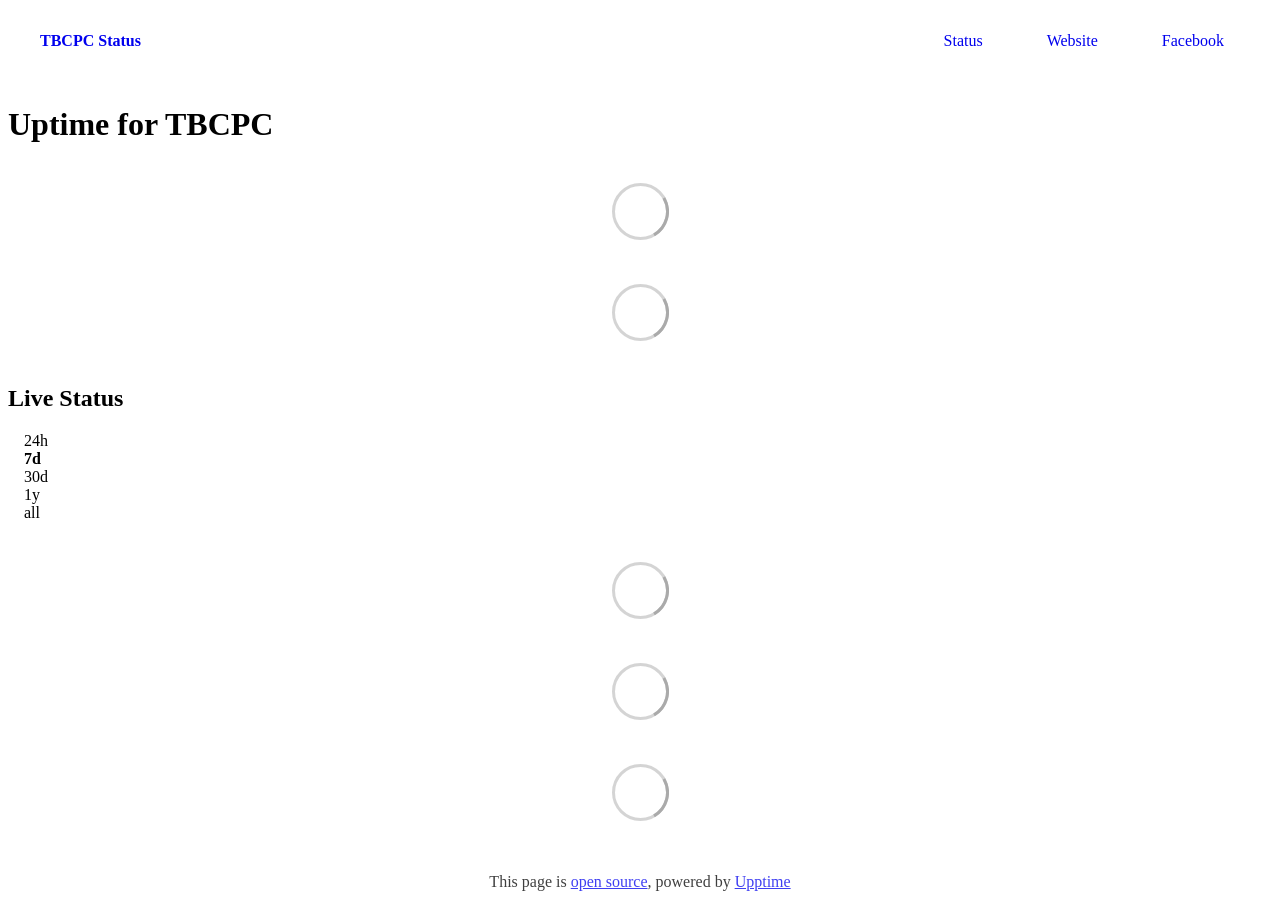
==== commit f45da420: "deploy: 23ebd5454b9e823b446ace917cb9ee66ea7c0721" ====
--- a/index.html
+++ b/index.html
@@ -1,4 +1,4 @@
-<!DOCTYPE html> <html lang=en> <head> <meta charset=utf-8> <meta content="width=device-width,initial-scale=1" name=viewport> <meta content=#333333 name=theme-color> <base href=/tbcpcoj/ > <link href=manifest.json rel=manifest crossorigin=use-credentials> <script>__SAPPER__={baseUrl:"/tbcpcoj",preloaded:[void 0,{}]};if('serviceWorker' in navigator)navigator.serviceWorker.register('/tbcpcoj/service-worker.js');(function(){try{eval("async function x(){}");var main="/tbcpcoj/client/client.b144cd41.js"}catch(e){main="/tbcpcoj/client/legacy/client.ba73b3a4.js"};var s=document.createElement("script");try{new Function("if(0)import('')")();s.src=main;s.type="module";s.crossOrigin="use-credentials";}catch(e){s.src="/tbcpcoj/client/shimport@2.0.5.js";s.setAttribute("data-main",main);}document.head.appendChild(s);}());</script> <link href=client/client-31a52aa5.css rel=stylesheet><link href=client/createOctokit-a85f76c7.css rel=stylesheet><link href=client/index-b0b6455a.css rel=stylesheet> <title>TBCPC Status</title><link href=https://yt-advanced.github.io/tbcpcoj/custom.css rel=stylesheet><link href=https://YT-Advanced.github.io/tbcpcoj/global.css rel=stylesheet><link href=https://tbcpclub.github.io/tbcpcimg/TBCPC.png rel=icon type=image/svg><link href=https://tbcpclub.github.io/tbcpcimg/TBCPC.png rel=icon type=image/png> <link href=/tbcpcoj/client/client.b144cd41.js rel=modulepreload as=script crossorigin=use-credentials><link href=/tbcpcoj/client/client-31a52aa5.css rel=preload as=style><link href=/tbcpcoj/client/index.f24a03e6.js rel=modulepreload as=script crossorigin=use-credentials><link href=/tbcpcoj/client/createOctokit.8f1ce9f5.js rel=modulepreload as=script crossorigin=use-credentials><link href=/tbcpcoj/client/inject_styles.803b7e80.js rel=modulepreload as=script crossorigin=use-credentials><link href=/tbcpcoj/client/createOctokit-a85f76c7.css rel=preload as=style><link href=/tbcpcoj/client/index-b0b6455a.css rel=preload as=style></head> <body> <div id=sapper> <nav class=svelte-a08hsz><div class="svelte-a08hsz container"><div><a href=https://YT-Advanced.github.io/tbcpcoj class="svelte-a08hsz logo"><img alt="" class=svelte-a08hsz src=https://tbcpclub.github.io/tbcpcimg/TBCPC.ico> <div>TBCPC Status</div></a></div> <ul class=svelte-a08hsz><li><a href=/tbcpcoj class=svelte-a08hsz target=_self>Status</a> <li><a href=https://oj.tbcpc.id.vn/ class=svelte-a08hsz target=_self>Website</a> <li><a href=https://www.facebook.com/TBCompetitiveProgrammingClub/ class=svelte-a08hsz target=_self>Facebook</a> </li> </ul></div> </nav> <main class=container> <header class=svelte-ngkazm><h1>Uptime for TBCPC</h1> </header> <section class=svelte-8lnl4f><div class="svelte-68jxue loading"><svg class=svelte-68jxue height=38 stroke=#aaa width=38 xmlns=http://www.w3.org/2000/svg><g fill=none fill-rule=evenodd><g stroke-width=2 transform="translate(1 1)"><circle cx=18 cy=18 r=18 stroke-opacity=.5></circle><path d="M36 18c0-9.94-8.06-18-18-18"><animateTransform attributeName=transform dur=1s from="0 18 18" repeatCount=indefinite to="360 18 18" type=rotate></animateTransform></path></g></g></svg></div> </section> <section class=svelte-8lnl4f><div class="svelte-68jxue loading"><svg class=svelte-68jxue height=38 stroke=#aaa width=38 xmlns=http://www.w3.org/2000/svg><g fill=none fill-rule=evenodd><g stroke-width=2 transform="translate(1 1)"><circle cx=18 cy=18 r=18 stroke-opacity=.5></circle><path d="M36 18c0-9.94-8.06-18-18-18"><animateTransform attributeName=transform dur=1s from="0 18 18" repeatCount=indefinite to="360 18 18" type=rotate></animateTransform></path></g></g></svg></div> </section> <div class="svelte-fqsq6s f changed"><h2>Live Status</h2> <form class="svelte-fqsq6s f r"><div><input class=svelte-fqsq6s id=data_day name=d type=radio value=day><label class=svelte-fqsq6s for=data_day>24h</label></div> <div><input class=svelte-fqsq6s id=data_week name=d type=radio value=week checked><label class=svelte-fqsq6s for=data_week>7d</label></div> <div><input class=svelte-fqsq6s id=data_month name=d type=radio value=month><label class=svelte-fqsq6s for=data_month>30d</label></div> <div><input class=svelte-fqsq6s id=data_year name=d type=radio value=year><label class=svelte-fqsq6s for=data_year>1y</label></div> <div><input class=svelte-fqsq6s id=data_all name=d type=radio value=all><label class=svelte-fqsq6s for=data_all>all</label></div></form></div> <section class="svelte-fqsq6s live-status"><div class="svelte-68jxue loading"><svg class=svelte-68jxue height=38 stroke=#aaa width=38 xmlns=http://www.w3.org/2000/svg><g fill=none fill-rule=evenodd><g stroke-width=2 transform="translate(1 1)"><circle cx=18 cy=18 r=18 stroke-opacity=.5></circle><path d="M36 18c0-9.94-8.06-18-18-18"><animateTransform attributeName=transform dur=1s from="0 18 18" repeatCount=indefinite to="360 18 18" type=rotate></animateTransform></path></g></g></svg></div> </section> <section><div class="svelte-68jxue loading"><svg class=svelte-68jxue height=38 stroke=#aaa width=38 xmlns=http://www.w3.org/2000/svg><g fill=none fill-rule=evenodd><g stroke-width=2 transform="translate(1 1)"><circle cx=18 cy=18 r=18 stroke-opacity=.5></circle><path d="M36 18c0-9.94-8.06-18-18-18"><animateTransform attributeName=transform dur=1s from="0 18 18" repeatCount=indefinite to="360 18 18" type=rotate></animateTransform></path></g></g></svg></div> </section> <section><div class="svelte-68jxue loading"><svg class=svelte-68jxue height=38 stroke=#aaa width=38 xmlns=http://www.w3.org/2000/svg><g fill=none fill-rule=evenodd><g stroke-width=2 transform="translate(1 1)"><circle cx=18 cy=18 r=18 stroke-opacity=.5></circle><path d="M36 18c0-9.94-8.06-18-18-18"><animateTransform attributeName=transform dur=1s from="0 18 18" repeatCount=indefinite to="360 18 18" type=rotate></animateTransform></path></g></g></svg></div></section></main> <footer class=svelte-jbr799><p>This page is <a href=https://github.com/YT-Advanced/tbcpcoj>open source</a>, powered by <a href=https://upptime.js.org>Upptime</a></p> </footer></div> <script> try {
+<!DOCTYPE html> <html lang=en> <head> <meta charset=utf-8> <meta content="width=device-width,initial-scale=1" name=viewport> <meta content=#333333 name=theme-color> <base href=/ > <link href=manifest.json rel=manifest crossorigin=use-credentials> <script>__SAPPER__={baseUrl:"",preloaded:[void 0,{}]};if('serviceWorker' in navigator)navigator.serviceWorker.register('/service-worker.js');(function(){try{eval("async function x(){}");var main="/client/client.be135b19.js"}catch(e){main="/client/legacy/client.66a49547.js"};var s=document.createElement("script");try{new Function("if(0)import('')")();s.src=main;s.type="module";s.crossOrigin="use-credentials";}catch(e){s.src="/client/shimport@2.0.5.js";s.setAttribute("data-main",main);}document.head.appendChild(s);}());</script> <link href=client/client-31a52aa5.css rel=stylesheet><link href=client/createOctokit-a85f76c7.css rel=stylesheet><link href=client/index-b0b6455a.css rel=stylesheet> <title>TBCPC Status</title><link href=https://status.tbcpc.id.vn/tbcpcoj/custom.css rel=stylesheet><link href=https://status.tbcpc.id.vn/global.css rel=stylesheet><link href=https://tbcpclub.github.io/tbcpcimg/TBCPC.png rel=icon type=image/svg><link href=https://tbcpclub.github.io/tbcpcimg/TBCPC.png rel=icon type=image/png> <link href=/client/client.be135b19.js rel=modulepreload as=script crossorigin=use-credentials><link href=/client/client-31a52aa5.css rel=preload as=style><link href=/client/index.58f518b0.js rel=modulepreload as=script crossorigin=use-credentials><link href=/client/createOctokit.8bfe8eab.js rel=modulepreload as=script crossorigin=use-credentials><link href=/client/inject_styles.803b7e80.js rel=modulepreload as=script crossorigin=use-credentials><link href=/client/createOctokit-a85f76c7.css rel=preload as=style><link href=/client/index-b0b6455a.css rel=preload as=style></head> <body> <div id=sapper> <nav class=svelte-a08hsz><div class="svelte-a08hsz container"><div><a href=https://status.tbcpc.id.vn class="svelte-a08hsz logo"><img alt="" class=svelte-a08hsz src=https://tbcpclub.github.io/tbcpcimg/TBCPC.ico> <div>TBCPC Status</div></a></div> <ul class=svelte-a08hsz><li><a href=/tbcpcoj class=svelte-a08hsz target=_self>Status</a> <li><a href=https://oj.tbcpc.id.vn/ class=svelte-a08hsz target=_self>Website</a> <li><a href=https://www.facebook.com/TBCompetitiveProgrammingClub/ class=svelte-a08hsz target=_self>Facebook</a> </li> </ul></div> </nav> <main class=container> <header class=svelte-ngkazm><h1>Uptime for TBCPC</h1> </header> <section class=svelte-8lnl4f><div class="svelte-68jxue loading"><svg class=svelte-68jxue height=38 stroke=#aaa width=38 xmlns=http://www.w3.org/2000/svg><g fill=none fill-rule=evenodd><g stroke-width=2 transform="translate(1 1)"><circle cx=18 cy=18 r=18 stroke-opacity=.5></circle><path d="M36 18c0-9.94-8.06-18-18-18"><animateTransform attributeName=transform dur=1s from="0 18 18" repeatCount=indefinite to="360 18 18" type=rotate></animateTransform></path></g></g></svg></div> </section> <section class=svelte-8lnl4f><div class="svelte-68jxue loading"><svg class=svelte-68jxue height=38 stroke=#aaa width=38 xmlns=http://www.w3.org/2000/svg><g fill=none fill-rule=evenodd><g stroke-width=2 transform="translate(1 1)"><circle cx=18 cy=18 r=18 stroke-opacity=.5></circle><path d="M36 18c0-9.94-8.06-18-18-18"><animateTransform attributeName=transform dur=1s from="0 18 18" repeatCount=indefinite to="360 18 18" type=rotate></animateTransform></path></g></g></svg></div> </section> <div class="svelte-fqsq6s f changed"><h2>Live Status</h2> <form class="svelte-fqsq6s f r"><div><input class=svelte-fqsq6s id=data_day name=d type=radio value=day><label class=svelte-fqsq6s for=data_day>24h</label></div> <div><input class=svelte-fqsq6s id=data_week name=d type=radio value=week checked><label class=svelte-fqsq6s for=data_week>7d</label></div> <div><input class=svelte-fqsq6s id=data_month name=d type=radio value=month><label class=svelte-fqsq6s for=data_month>30d</label></div> <div><input class=svelte-fqsq6s id=data_year name=d type=radio value=year><label class=svelte-fqsq6s for=data_year>1y</label></div> <div><input class=svelte-fqsq6s id=data_all name=d type=radio value=all><label class=svelte-fqsq6s for=data_all>all</label></div></form></div> <section class="svelte-fqsq6s live-status"><div class="svelte-68jxue loading"><svg class=svelte-68jxue height=38 stroke=#aaa width=38 xmlns=http://www.w3.org/2000/svg><g fill=none fill-rule=evenodd><g stroke-width=2 transform="translate(1 1)"><circle cx=18 cy=18 r=18 stroke-opacity=.5></circle><path d="M36 18c0-9.94-8.06-18-18-18"><animateTransform attributeName=transform dur=1s from="0 18 18" repeatCount=indefinite to="360 18 18" type=rotate></animateTransform></path></g></g></svg></div> </section> <section><div class="svelte-68jxue loading"><svg class=svelte-68jxue height=38 stroke=#aaa width=38 xmlns=http://www.w3.org/2000/svg><g fill=none fill-rule=evenodd><g stroke-width=2 transform="translate(1 1)"><circle cx=18 cy=18 r=18 stroke-opacity=.5></circle><path d="M36 18c0-9.94-8.06-18-18-18"><animateTransform attributeName=transform dur=1s from="0 18 18" repeatCount=indefinite to="360 18 18" type=rotate></animateTransform></path></g></g></svg></div> </section> <section><div class="svelte-68jxue loading"><svg class=svelte-68jxue height=38 stroke=#aaa width=38 xmlns=http://www.w3.org/2000/svg><g fill=none fill-rule=evenodd><g stroke-width=2 transform="translate(1 1)"><circle cx=18 cy=18 r=18 stroke-opacity=.5></circle><path d="M36 18c0-9.94-8.06-18-18-18"><animateTransform attributeName=transform dur=1s from="0 18 18" repeatCount=indefinite to="360 18 18" type=rotate></animateTransform></path></g></g></svg></div></section></main> <footer class=svelte-jbr799><p>This page is <a href=https://github.com/YT-Advanced/tbcpcoj>open source</a>, powered by <a href=https://upptime.js.org>Upptime</a></p> </footer></div> <script> try {
         if (typeof window !== "undefined" && window.navigator && navigator.serviceWorker) {
           navigator.serviceWorker.getRegistrations().then(function (registrations) {
             for (let registration of registrations) {
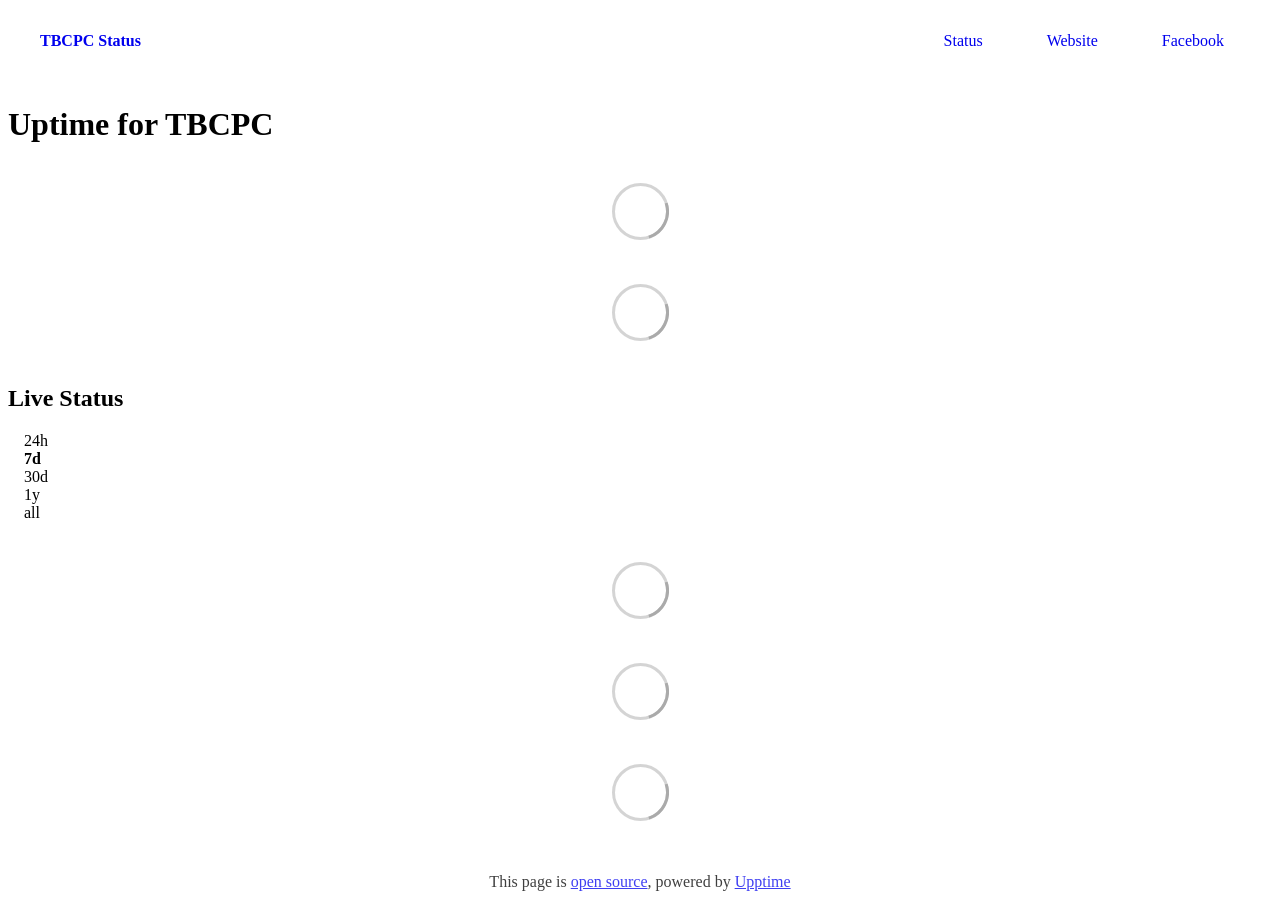
==== commit d1ab2caa: "deploy: 3a8458e43caec0450beea8c574d324876433004e" ====
--- a/index.html
+++ b/index.html
@@ -1,4 +1,4 @@
-<!DOCTYPE html> <html lang=en> <head> <meta charset=utf-8> <meta content="width=device-width,initial-scale=1" name=viewport> <meta content=#333333 name=theme-color> <base href=/ > <link href=manifest.json rel=manifest crossorigin=use-credentials> <script>__SAPPER__={baseUrl:"",preloaded:[void 0,{}]};if('serviceWorker' in navigator)navigator.serviceWorker.register('/service-worker.js');(function(){try{eval("async function x(){}");var main="/client/client.be135b19.js"}catch(e){main="/client/legacy/client.66a49547.js"};var s=document.createElement("script");try{new Function("if(0)import('')")();s.src=main;s.type="module";s.crossOrigin="use-credentials";}catch(e){s.src="/client/shimport@2.0.5.js";s.setAttribute("data-main",main);}document.head.appendChild(s);}());</script> <link href=client/client-31a52aa5.css rel=stylesheet><link href=client/createOctokit-a85f76c7.css rel=stylesheet><link href=client/index-b0b6455a.css rel=stylesheet> <title>TBCPC Status</title><link href=https://status.tbcpc.id.vn/tbcpcoj/custom.css rel=stylesheet><link href=https://status.tbcpc.id.vn/global.css rel=stylesheet><link href=https://tbcpclub.github.io/tbcpcimg/TBCPC.png rel=icon type=image/svg><link href=https://tbcpclub.github.io/tbcpcimg/TBCPC.png rel=icon type=image/png> <link href=/client/client.be135b19.js rel=modulepreload as=script crossorigin=use-credentials><link href=/client/client-31a52aa5.css rel=preload as=style><link href=/client/index.58f518b0.js rel=modulepreload as=script crossorigin=use-credentials><link href=/client/createOctokit.8bfe8eab.js rel=modulepreload as=script crossorigin=use-credentials><link href=/client/inject_styles.803b7e80.js rel=modulepreload as=script crossorigin=use-credentials><link href=/client/createOctokit-a85f76c7.css rel=preload as=style><link href=/client/index-b0b6455a.css rel=preload as=style></head> <body> <div id=sapper> <nav class=svelte-a08hsz><div class="svelte-a08hsz container"><div><a href=https://status.tbcpc.id.vn class="svelte-a08hsz logo"><img alt="" class=svelte-a08hsz src=https://tbcpclub.github.io/tbcpcimg/TBCPC.ico> <div>TBCPC Status</div></a></div> <ul class=svelte-a08hsz><li><a href=/tbcpcoj class=svelte-a08hsz target=_self>Status</a> <li><a href=https://oj.tbcpc.id.vn/ class=svelte-a08hsz target=_self>Website</a> <li><a href=https://www.facebook.com/TBCompetitiveProgrammingClub/ class=svelte-a08hsz target=_self>Facebook</a> </li> </ul></div> </nav> <main class=container> <header class=svelte-ngkazm><h1>Uptime for TBCPC</h1> </header> <section class=svelte-8lnl4f><div class="svelte-68jxue loading"><svg class=svelte-68jxue height=38 stroke=#aaa width=38 xmlns=http://www.w3.org/2000/svg><g fill=none fill-rule=evenodd><g stroke-width=2 transform="translate(1 1)"><circle cx=18 cy=18 r=18 stroke-opacity=.5></circle><path d="M36 18c0-9.94-8.06-18-18-18"><animateTransform attributeName=transform dur=1s from="0 18 18" repeatCount=indefinite to="360 18 18" type=rotate></animateTransform></path></g></g></svg></div> </section> <section class=svelte-8lnl4f><div class="svelte-68jxue loading"><svg class=svelte-68jxue height=38 stroke=#aaa width=38 xmlns=http://www.w3.org/2000/svg><g fill=none fill-rule=evenodd><g stroke-width=2 transform="translate(1 1)"><circle cx=18 cy=18 r=18 stroke-opacity=.5></circle><path d="M36 18c0-9.94-8.06-18-18-18"><animateTransform attributeName=transform dur=1s from="0 18 18" repeatCount=indefinite to="360 18 18" type=rotate></animateTransform></path></g></g></svg></div> </section> <div class="svelte-fqsq6s f changed"><h2>Live Status</h2> <form class="svelte-fqsq6s f r"><div><input class=svelte-fqsq6s id=data_day name=d type=radio value=day><label class=svelte-fqsq6s for=data_day>24h</label></div> <div><input class=svelte-fqsq6s id=data_week name=d type=radio value=week checked><label class=svelte-fqsq6s for=data_week>7d</label></div> <div><input class=svelte-fqsq6s id=data_month name=d type=radio value=month><label class=svelte-fqsq6s for=data_month>30d</label></div> <div><input class=svelte-fqsq6s id=data_year name=d type=radio value=year><label class=svelte-fqsq6s for=data_year>1y</label></div> <div><input class=svelte-fqsq6s id=data_all name=d type=radio value=all><label class=svelte-fqsq6s for=data_all>all</label></div></form></div> <section class="svelte-fqsq6s live-status"><div class="svelte-68jxue loading"><svg class=svelte-68jxue height=38 stroke=#aaa width=38 xmlns=http://www.w3.org/2000/svg><g fill=none fill-rule=evenodd><g stroke-width=2 transform="translate(1 1)"><circle cx=18 cy=18 r=18 stroke-opacity=.5></circle><path d="M36 18c0-9.94-8.06-18-18-18"><animateTransform attributeName=transform dur=1s from="0 18 18" repeatCount=indefinite to="360 18 18" type=rotate></animateTransform></path></g></g></svg></div> </section> <section><div class="svelte-68jxue loading"><svg class=svelte-68jxue height=38 stroke=#aaa width=38 xmlns=http://www.w3.org/2000/svg><g fill=none fill-rule=evenodd><g stroke-width=2 transform="translate(1 1)"><circle cx=18 cy=18 r=18 stroke-opacity=.5></circle><path d="M36 18c0-9.94-8.06-18-18-18"><animateTransform attributeName=transform dur=1s from="0 18 18" repeatCount=indefinite to="360 18 18" type=rotate></animateTransform></path></g></g></svg></div> </section> <section><div class="svelte-68jxue loading"><svg class=svelte-68jxue height=38 stroke=#aaa width=38 xmlns=http://www.w3.org/2000/svg><g fill=none fill-rule=evenodd><g stroke-width=2 transform="translate(1 1)"><circle cx=18 cy=18 r=18 stroke-opacity=.5></circle><path d="M36 18c0-9.94-8.06-18-18-18"><animateTransform attributeName=transform dur=1s from="0 18 18" repeatCount=indefinite to="360 18 18" type=rotate></animateTransform></path></g></g></svg></div></section></main> <footer class=svelte-jbr799><p>This page is <a href=https://github.com/YT-Advanced/tbcpcoj>open source</a>, powered by <a href=https://upptime.js.org>Upptime</a></p> </footer></div> <script> try {
+<!DOCTYPE html> <html lang=en> <head> <meta charset=utf-8> <meta content="width=device-width,initial-scale=1" name=viewport> <meta content=#333333 name=theme-color> <base href=/ > <link href=manifest.json rel=manifest crossorigin=use-credentials> <script>__SAPPER__={baseUrl:"",preloaded:[void 0,{}]};if('serviceWorker' in navigator)navigator.serviceWorker.register('/service-worker.js');(function(){try{eval("async function x(){}");var main="/client/client.be135b19.js"}catch(e){main="/client/legacy/client.3d554236.js"};var s=document.createElement("script");try{new Function("if(0)import('')")();s.src=main;s.type="module";s.crossOrigin="use-credentials";}catch(e){s.src="/client/shimport@2.0.5.js";s.setAttribute("data-main",main);}document.head.appendChild(s);}());</script> <link href=client/client-31a52aa5.css rel=stylesheet><link href=client/createOctokit-a85f76c7.css rel=stylesheet><link href=client/index-b0b6455a.css rel=stylesheet> <title>TBCPC Status</title><link href=https://status.tbcpc.id.vn/tbcpcoj/custom.css rel=stylesheet><link href=https://status.tbcpc.id.vn/global.css rel=stylesheet><link href=https://tbcpclub.github.io/tbcpcimg/TBCPC.png rel=icon type=image/svg><link href=https://tbcpclub.github.io/tbcpcimg/TBCPC.png rel=icon type=image/png> <link href=/client/client.be135b19.js rel=modulepreload as=script crossorigin=use-credentials><link href=/client/client-31a52aa5.css rel=preload as=style><link href=/client/index.58f518b0.js rel=modulepreload as=script crossorigin=use-credentials><link href=/client/createOctokit.8bfe8eab.js rel=modulepreload as=script crossorigin=use-credentials><link href=/client/inject_styles.803b7e80.js rel=modulepreload as=script crossorigin=use-credentials><link href=/client/createOctokit-a85f76c7.css rel=preload as=style><link href=/client/index-b0b6455a.css rel=preload as=style></head> <body> <div id=sapper> <nav class=svelte-a08hsz><div class="svelte-a08hsz container"><div><a href=https://status.tbcpc.id.vn class="svelte-a08hsz logo"><img alt="" class=svelte-a08hsz src=https://tbcpclub.github.io/tbcpcimg/TBCPC.ico> <div>TBCPC Status</div></a></div> <ul class=svelte-a08hsz><li><a href=/tbcpcoj class=svelte-a08hsz target=_self>Status</a> <li><a href=https://oj.tbcpc.id.vn/ class=svelte-a08hsz target=_self>Website</a> <li><a href=https://www.facebook.com/TBCompetitiveProgrammingClub/ class=svelte-a08hsz target=_self>Facebook</a> </li> </ul></div> </nav> <main class=container> <header class=svelte-ngkazm><h1>Uptime for TBCPC</h1> </header> <section class=svelte-8lnl4f><div class="svelte-68jxue loading"><svg class=svelte-68jxue height=38 stroke=#aaa width=38 xmlns=http://www.w3.org/2000/svg><g fill=none fill-rule=evenodd><g stroke-width=2 transform="translate(1 1)"><circle cx=18 cy=18 r=18 stroke-opacity=.5></circle><path d="M36 18c0-9.94-8.06-18-18-18"><animateTransform attributeName=transform dur=1s from="0 18 18" repeatCount=indefinite to="360 18 18" type=rotate></animateTransform></path></g></g></svg></div> </section> <section class=svelte-8lnl4f><div class="svelte-68jxue loading"><svg class=svelte-68jxue height=38 stroke=#aaa width=38 xmlns=http://www.w3.org/2000/svg><g fill=none fill-rule=evenodd><g stroke-width=2 transform="translate(1 1)"><circle cx=18 cy=18 r=18 stroke-opacity=.5></circle><path d="M36 18c0-9.94-8.06-18-18-18"><animateTransform attributeName=transform dur=1s from="0 18 18" repeatCount=indefinite to="360 18 18" type=rotate></animateTransform></path></g></g></svg></div> </section> <div class="svelte-fqsq6s f changed"><h2>Live Status</h2> <form class="svelte-fqsq6s f r"><div><input class=svelte-fqsq6s id=data_day name=d type=radio value=day><label class=svelte-fqsq6s for=data_day>24h</label></div> <div><input class=svelte-fqsq6s id=data_week name=d type=radio value=week checked><label class=svelte-fqsq6s for=data_week>7d</label></div> <div><input class=svelte-fqsq6s id=data_month name=d type=radio value=month><label class=svelte-fqsq6s for=data_month>30d</label></div> <div><input class=svelte-fqsq6s id=data_year name=d type=radio value=year><label class=svelte-fqsq6s for=data_year>1y</label></div> <div><input class=svelte-fqsq6s id=data_all name=d type=radio value=all><label class=svelte-fqsq6s for=data_all>all</label></div></form></div> <section class="svelte-fqsq6s live-status"><div class="svelte-68jxue loading"><svg class=svelte-68jxue height=38 stroke=#aaa width=38 xmlns=http://www.w3.org/2000/svg><g fill=none fill-rule=evenodd><g stroke-width=2 transform="translate(1 1)"><circle cx=18 cy=18 r=18 stroke-opacity=.5></circle><path d="M36 18c0-9.94-8.06-18-18-18"><animateTransform attributeName=transform dur=1s from="0 18 18" repeatCount=indefinite to="360 18 18" type=rotate></animateTransform></path></g></g></svg></div> </section> <section><div class="svelte-68jxue loading"><svg class=svelte-68jxue height=38 stroke=#aaa width=38 xmlns=http://www.w3.org/2000/svg><g fill=none fill-rule=evenodd><g stroke-width=2 transform="translate(1 1)"><circle cx=18 cy=18 r=18 stroke-opacity=.5></circle><path d="M36 18c0-9.94-8.06-18-18-18"><animateTransform attributeName=transform dur=1s from="0 18 18" repeatCount=indefinite to="360 18 18" type=rotate></animateTransform></path></g></g></svg></div> </section> <section><div class="svelte-68jxue loading"><svg class=svelte-68jxue height=38 stroke=#aaa width=38 xmlns=http://www.w3.org/2000/svg><g fill=none fill-rule=evenodd><g stroke-width=2 transform="translate(1 1)"><circle cx=18 cy=18 r=18 stroke-opacity=.5></circle><path d="M36 18c0-9.94-8.06-18-18-18"><animateTransform attributeName=transform dur=1s from="0 18 18" repeatCount=indefinite to="360 18 18" type=rotate></animateTransform></path></g></g></svg></div></section></main> <footer class=svelte-jbr799><p>This page is <a href=https://github.com/YT-Advanced/tbcpcoj>open source</a>, powered by <a href=https://upptime.js.org>Upptime</a></p> </footer></div> <script> try {
         if (typeof window !== "undefined" && window.navigator && navigator.serviceWorker) {
           navigator.serviceWorker.getRegistrations().then(function (registrations) {
             for (let registration of registrations) {
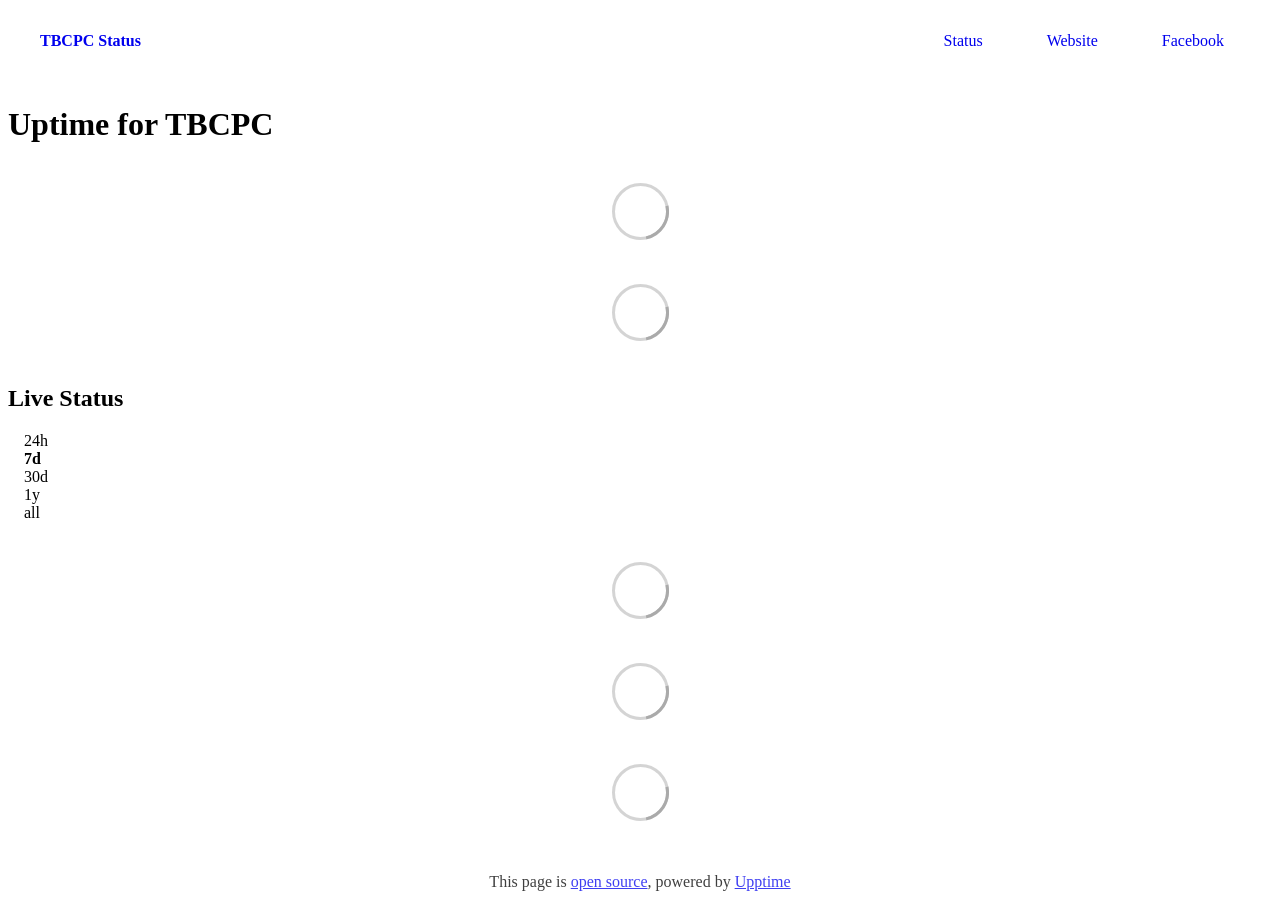
==== commit e022dec4: "deploy: 4a65959dcc15f28b0dd84618b29d0d639f0bb1ec" ====
--- a/index.html
+++ b/index.html
@@ -1,4 +1,4 @@
-<!DOCTYPE html> <html lang=en> <head> <meta charset=utf-8> <meta content="width=device-width,initial-scale=1" name=viewport> <meta content=#333333 name=theme-color> <base href=/ > <link href=manifest.json rel=manifest crossorigin=use-credentials> <script>__SAPPER__={baseUrl:"",preloaded:[void 0,{}]};if('serviceWorker' in navigator)navigator.serviceWorker.register('/service-worker.js');(function(){try{eval("async function x(){}");var main="/client/client.be135b19.js"}catch(e){main="/client/legacy/client.3d554236.js"};var s=document.createElement("script");try{new Function("if(0)import('')")();s.src=main;s.type="module";s.crossOrigin="use-credentials";}catch(e){s.src="/client/shimport@2.0.5.js";s.setAttribute("data-main",main);}document.head.appendChild(s);}());</script> <link href=client/client-31a52aa5.css rel=stylesheet><link href=client/createOctokit-a85f76c7.css rel=stylesheet><link href=client/index-b0b6455a.css rel=stylesheet> <title>TBCPC Status</title><link href=https://status.tbcpc.id.vn/tbcpcoj/custom.css rel=stylesheet><link href=https://status.tbcpc.id.vn/global.css rel=stylesheet><link href=https://tbcpclub.github.io/tbcpcimg/TBCPC.png rel=icon type=image/svg><link href=https://tbcpclub.github.io/tbcpcimg/TBCPC.png rel=icon type=image/png> <link href=/client/client.be135b19.js rel=modulepreload as=script crossorigin=use-credentials><link href=/client/client-31a52aa5.css rel=preload as=style><link href=/client/index.58f518b0.js rel=modulepreload as=script crossorigin=use-credentials><link href=/client/createOctokit.8bfe8eab.js rel=modulepreload as=script crossorigin=use-credentials><link href=/client/inject_styles.803b7e80.js rel=modulepreload as=script crossorigin=use-credentials><link href=/client/createOctokit-a85f76c7.css rel=preload as=style><link href=/client/index-b0b6455a.css rel=preload as=style></head> <body> <div id=sapper> <nav class=svelte-a08hsz><div class="svelte-a08hsz container"><div><a href=https://status.tbcpc.id.vn class="svelte-a08hsz logo"><img alt="" class=svelte-a08hsz src=https://tbcpclub.github.io/tbcpcimg/TBCPC.ico> <div>TBCPC Status</div></a></div> <ul class=svelte-a08hsz><li><a href=/tbcpcoj class=svelte-a08hsz target=_self>Status</a> <li><a href=https://oj.tbcpc.id.vn/ class=svelte-a08hsz target=_self>Website</a> <li><a href=https://www.facebook.com/TBCompetitiveProgrammingClub/ class=svelte-a08hsz target=_self>Facebook</a> </li> </ul></div> </nav> <main class=container> <header class=svelte-ngkazm><h1>Uptime for TBCPC</h1> </header> <section class=svelte-8lnl4f><div class="svelte-68jxue loading"><svg class=svelte-68jxue height=38 stroke=#aaa width=38 xmlns=http://www.w3.org/2000/svg><g fill=none fill-rule=evenodd><g stroke-width=2 transform="translate(1 1)"><circle cx=18 cy=18 r=18 stroke-opacity=.5></circle><path d="M36 18c0-9.94-8.06-18-18-18"><animateTransform attributeName=transform dur=1s from="0 18 18" repeatCount=indefinite to="360 18 18" type=rotate></animateTransform></path></g></g></svg></div> </section> <section class=svelte-8lnl4f><div class="svelte-68jxue loading"><svg class=svelte-68jxue height=38 stroke=#aaa width=38 xmlns=http://www.w3.org/2000/svg><g fill=none fill-rule=evenodd><g stroke-width=2 transform="translate(1 1)"><circle cx=18 cy=18 r=18 stroke-opacity=.5></circle><path d="M36 18c0-9.94-8.06-18-18-18"><animateTransform attributeName=transform dur=1s from="0 18 18" repeatCount=indefinite to="360 18 18" type=rotate></animateTransform></path></g></g></svg></div> </section> <div class="svelte-fqsq6s f changed"><h2>Live Status</h2> <form class="svelte-fqsq6s f r"><div><input class=svelte-fqsq6s id=data_day name=d type=radio value=day><label class=svelte-fqsq6s for=data_day>24h</label></div> <div><input class=svelte-fqsq6s id=data_week name=d type=radio value=week checked><label class=svelte-fqsq6s for=data_week>7d</label></div> <div><input class=svelte-fqsq6s id=data_month name=d type=radio value=month><label class=svelte-fqsq6s for=data_month>30d</label></div> <div><input class=svelte-fqsq6s id=data_year name=d type=radio value=year><label class=svelte-fqsq6s for=data_year>1y</label></div> <div><input class=svelte-fqsq6s id=data_all name=d type=radio value=all><label class=svelte-fqsq6s for=data_all>all</label></div></form></div> <section class="svelte-fqsq6s live-status"><div class="svelte-68jxue loading"><svg class=svelte-68jxue height=38 stroke=#aaa width=38 xmlns=http://www.w3.org/2000/svg><g fill=none fill-rule=evenodd><g stroke-width=2 transform="translate(1 1)"><circle cx=18 cy=18 r=18 stroke-opacity=.5></circle><path d="M36 18c0-9.94-8.06-18-18-18"><animateTransform attributeName=transform dur=1s from="0 18 18" repeatCount=indefinite to="360 18 18" type=rotate></animateTransform></path></g></g></svg></div> </section> <section><div class="svelte-68jxue loading"><svg class=svelte-68jxue height=38 stroke=#aaa width=38 xmlns=http://www.w3.org/2000/svg><g fill=none fill-rule=evenodd><g stroke-width=2 transform="translate(1 1)"><circle cx=18 cy=18 r=18 stroke-opacity=.5></circle><path d="M36 18c0-9.94-8.06-18-18-18"><animateTransform attributeName=transform dur=1s from="0 18 18" repeatCount=indefinite to="360 18 18" type=rotate></animateTransform></path></g></g></svg></div> </section> <section><div class="svelte-68jxue loading"><svg class=svelte-68jxue height=38 stroke=#aaa width=38 xmlns=http://www.w3.org/2000/svg><g fill=none fill-rule=evenodd><g stroke-width=2 transform="translate(1 1)"><circle cx=18 cy=18 r=18 stroke-opacity=.5></circle><path d="M36 18c0-9.94-8.06-18-18-18"><animateTransform attributeName=transform dur=1s from="0 18 18" repeatCount=indefinite to="360 18 18" type=rotate></animateTransform></path></g></g></svg></div></section></main> <footer class=svelte-jbr799><p>This page is <a href=https://github.com/YT-Advanced/tbcpcoj>open source</a>, powered by <a href=https://upptime.js.org>Upptime</a></p> </footer></div> <script> try {
+<!DOCTYPE html> <html lang=en> <head> <meta charset=utf-8> <meta content="width=device-width,initial-scale=1" name=viewport> <meta content=#333333 name=theme-color> <base href=/ > <link href=manifest.json rel=manifest crossorigin=use-credentials> <script>__SAPPER__={baseUrl:"",preloaded:[void 0,{}]};if('serviceWorker' in navigator)navigator.serviceWorker.register('/service-worker.js');(function(){try{eval("async function x(){}");var main="/client/client.be135b19.js"}catch(e){main="/client/legacy/client.208acfee.js"};var s=document.createElement("script");try{new Function("if(0)import('')")();s.src=main;s.type="module";s.crossOrigin="use-credentials";}catch(e){s.src="/client/shimport@2.0.5.js";s.setAttribute("data-main",main);}document.head.appendChild(s);}());</script> <link href=client/client-31a52aa5.css rel=stylesheet><link href=client/createOctokit-a85f76c7.css rel=stylesheet><link href=client/index-b0b6455a.css rel=stylesheet> <title>TBCPC Status</title><link href=https://status.tbcpc.id.vn/tbcpcoj/custom.css rel=stylesheet><link href=https://status.tbcpc.id.vn/global.css rel=stylesheet><link href=https://tbcpclub.github.io/tbcpcimg/TBCPC.png rel=icon type=image/svg><link href=https://tbcpclub.github.io/tbcpcimg/TBCPC.png rel=icon type=image/png> <link href=/client/client.be135b19.js rel=modulepreload as=script crossorigin=use-credentials><link href=/client/client-31a52aa5.css rel=preload as=style><link href=/client/index.58f518b0.js rel=modulepreload as=script crossorigin=use-credentials><link href=/client/createOctokit.8bfe8eab.js rel=modulepreload as=script crossorigin=use-credentials><link href=/client/inject_styles.803b7e80.js rel=modulepreload as=script crossorigin=use-credentials><link href=/client/createOctokit-a85f76c7.css rel=preload as=style><link href=/client/index-b0b6455a.css rel=preload as=style></head> <body> <div id=sapper> <nav class=svelte-a08hsz><div class="svelte-a08hsz container"><div><a href=https://status.tbcpc.id.vn class="svelte-a08hsz logo"><img alt="" class=svelte-a08hsz src=https://tbcpclub.github.io/tbcpcimg/TBCPC.ico> <div>TBCPC Status</div></a></div> <ul class=svelte-a08hsz><li><a href=/tbcpcoj class=svelte-a08hsz target=_self>Status</a> <li><a href=https://oj.tbcpc.id.vn/ class=svelte-a08hsz target=_self>Website</a> <li><a href=https://www.facebook.com/TBCompetitiveProgrammingClub/ class=svelte-a08hsz target=_self>Facebook</a> </li> </ul></div> </nav> <main class=container> <header class=svelte-ngkazm><h1>Uptime for TBCPC</h1> </header> <section class=svelte-8lnl4f><div class="svelte-68jxue loading"><svg class=svelte-68jxue height=38 stroke=#aaa width=38 xmlns=http://www.w3.org/2000/svg><g fill=none fill-rule=evenodd><g stroke-width=2 transform="translate(1 1)"><circle cx=18 cy=18 r=18 stroke-opacity=.5></circle><path d="M36 18c0-9.94-8.06-18-18-18"><animateTransform attributeName=transform dur=1s from="0 18 18" repeatCount=indefinite to="360 18 18" type=rotate></animateTransform></path></g></g></svg></div> </section> <section class=svelte-8lnl4f><div class="svelte-68jxue loading"><svg class=svelte-68jxue height=38 stroke=#aaa width=38 xmlns=http://www.w3.org/2000/svg><g fill=none fill-rule=evenodd><g stroke-width=2 transform="translate(1 1)"><circle cx=18 cy=18 r=18 stroke-opacity=.5></circle><path d="M36 18c0-9.94-8.06-18-18-18"><animateTransform attributeName=transform dur=1s from="0 18 18" repeatCount=indefinite to="360 18 18" type=rotate></animateTransform></path></g></g></svg></div> </section> <div class="svelte-fqsq6s f changed"><h2>Live Status</h2> <form class="svelte-fqsq6s f r"><div><input class=svelte-fqsq6s id=data_day name=d type=radio value=day><label class=svelte-fqsq6s for=data_day>24h</label></div> <div><input class=svelte-fqsq6s id=data_week name=d type=radio value=week checked><label class=svelte-fqsq6s for=data_week>7d</label></div> <div><input class=svelte-fqsq6s id=data_month name=d type=radio value=month><label class=svelte-fqsq6s for=data_month>30d</label></div> <div><input class=svelte-fqsq6s id=data_year name=d type=radio value=year><label class=svelte-fqsq6s for=data_year>1y</label></div> <div><input class=svelte-fqsq6s id=data_all name=d type=radio value=all><label class=svelte-fqsq6s for=data_all>all</label></div></form></div> <section class="svelte-fqsq6s live-status"><div class="svelte-68jxue loading"><svg class=svelte-68jxue height=38 stroke=#aaa width=38 xmlns=http://www.w3.org/2000/svg><g fill=none fill-rule=evenodd><g stroke-width=2 transform="translate(1 1)"><circle cx=18 cy=18 r=18 stroke-opacity=.5></circle><path d="M36 18c0-9.94-8.06-18-18-18"><animateTransform attributeName=transform dur=1s from="0 18 18" repeatCount=indefinite to="360 18 18" type=rotate></animateTransform></path></g></g></svg></div> </section> <section><div class="svelte-68jxue loading"><svg class=svelte-68jxue height=38 stroke=#aaa width=38 xmlns=http://www.w3.org/2000/svg><g fill=none fill-rule=evenodd><g stroke-width=2 transform="translate(1 1)"><circle cx=18 cy=18 r=18 stroke-opacity=.5></circle><path d="M36 18c0-9.94-8.06-18-18-18"><animateTransform attributeName=transform dur=1s from="0 18 18" repeatCount=indefinite to="360 18 18" type=rotate></animateTransform></path></g></g></svg></div> </section> <section><div class="svelte-68jxue loading"><svg class=svelte-68jxue height=38 stroke=#aaa width=38 xmlns=http://www.w3.org/2000/svg><g fill=none fill-rule=evenodd><g stroke-width=2 transform="translate(1 1)"><circle cx=18 cy=18 r=18 stroke-opacity=.5></circle><path d="M36 18c0-9.94-8.06-18-18-18"><animateTransform attributeName=transform dur=1s from="0 18 18" repeatCount=indefinite to="360 18 18" type=rotate></animateTransform></path></g></g></svg></div></section></main> <footer class=svelte-jbr799><p>This page is <a href=https://github.com/YT-Advanced/tbcpcoj>open source</a>, powered by <a href=https://upptime.js.org>Upptime</a></p> </footer></div> <script> try {
         if (typeof window !== "undefined" && window.navigator && navigator.serviceWorker) {
           navigator.serviceWorker.getRegistrations().then(function (registrations) {
             for (let registration of registrations) {
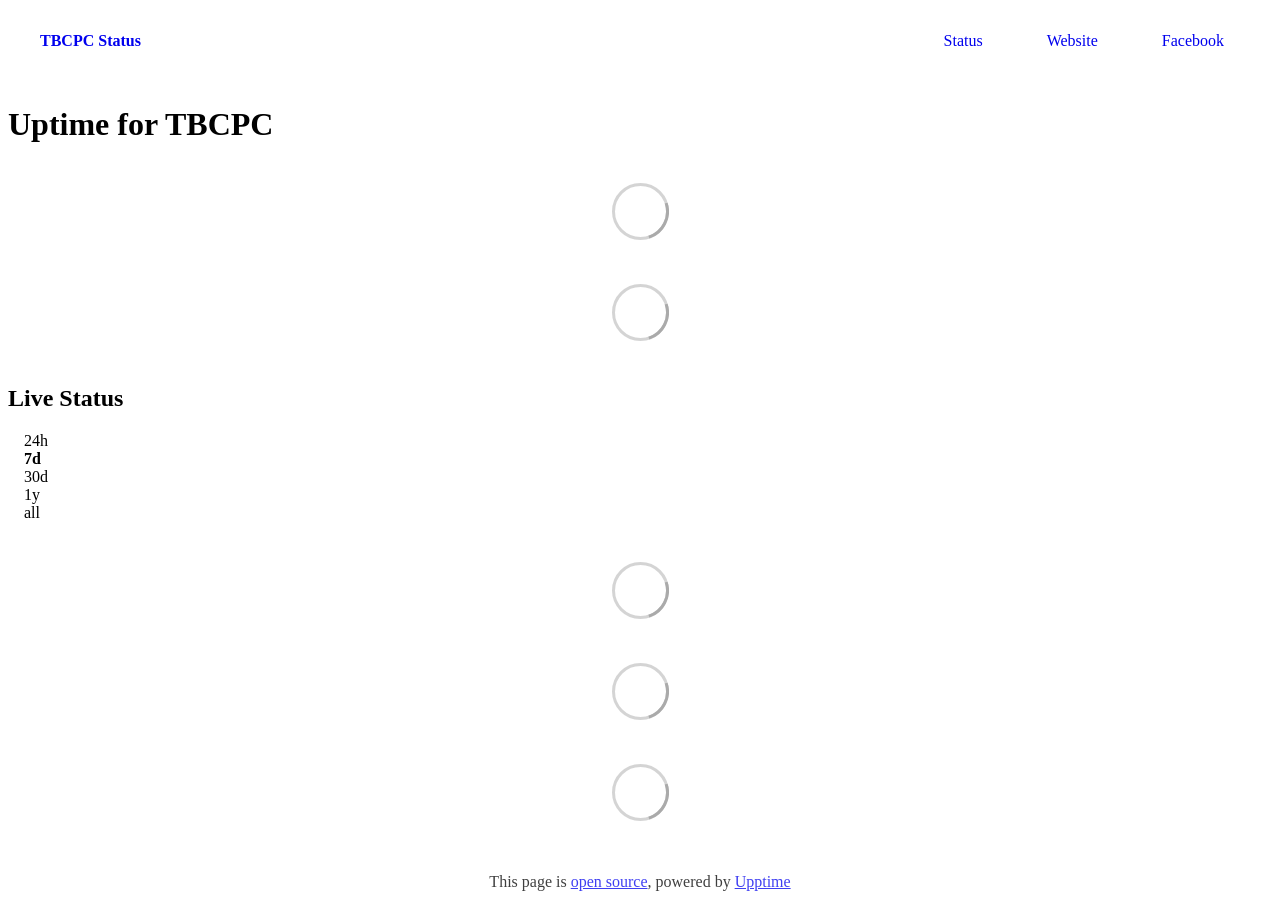
==== commit 88d8b24f: "deploy: 9b08e2005d47ca0ffadbb32c4d22b617f1fdbea2" ====
--- a/index.html
+++ b/index.html
@@ -1,4 +1,4 @@
-<!DOCTYPE html> <html lang=en> <head> <meta charset=utf-8> <meta content="width=device-width,initial-scale=1" name=viewport> <meta content=#333333 name=theme-color> <base href=/ > <link href=manifest.json rel=manifest crossorigin=use-credentials> <script>__SAPPER__={baseUrl:"",preloaded:[void 0,{}]};if('serviceWorker' in navigator)navigator.serviceWorker.register('/service-worker.js');(function(){try{eval("async function x(){}");var main="/client/client.be135b19.js"}catch(e){main="/client/legacy/client.208acfee.js"};var s=document.createElement("script");try{new Function("if(0)import('')")();s.src=main;s.type="module";s.crossOrigin="use-credentials";}catch(e){s.src="/client/shimport@2.0.5.js";s.setAttribute("data-main",main);}document.head.appendChild(s);}());</script> <link href=client/client-31a52aa5.css rel=stylesheet><link href=client/createOctokit-a85f76c7.css rel=stylesheet><link href=client/index-b0b6455a.css rel=stylesheet> <title>TBCPC Status</title><link href=https://status.tbcpc.id.vn/tbcpcoj/custom.css rel=stylesheet><link href=https://status.tbcpc.id.vn/global.css rel=stylesheet><link href=https://tbcpclub.github.io/tbcpcimg/TBCPC.png rel=icon type=image/svg><link href=https://tbcpclub.github.io/tbcpcimg/TBCPC.png rel=icon type=image/png> <link href=/client/client.be135b19.js rel=modulepreload as=script crossorigin=use-credentials><link href=/client/client-31a52aa5.css rel=preload as=style><link href=/client/index.58f518b0.js rel=modulepreload as=script crossorigin=use-credentials><link href=/client/createOctokit.8bfe8eab.js rel=modulepreload as=script crossorigin=use-credentials><link href=/client/inject_styles.803b7e80.js rel=modulepreload as=script crossorigin=use-credentials><link href=/client/createOctokit-a85f76c7.css rel=preload as=style><link href=/client/index-b0b6455a.css rel=preload as=style></head> <body> <div id=sapper> <nav class=svelte-a08hsz><div class="svelte-a08hsz container"><div><a href=https://status.tbcpc.id.vn class="svelte-a08hsz logo"><img alt="" class=svelte-a08hsz src=https://tbcpclub.github.io/tbcpcimg/TBCPC.ico> <div>TBCPC Status</div></a></div> <ul class=svelte-a08hsz><li><a href=/tbcpcoj class=svelte-a08hsz target=_self>Status</a> <li><a href=https://oj.tbcpc.id.vn/ class=svelte-a08hsz target=_self>Website</a> <li><a href=https://www.facebook.com/TBCompetitiveProgrammingClub/ class=svelte-a08hsz target=_self>Facebook</a> </li> </ul></div> </nav> <main class=container> <header class=svelte-ngkazm><h1>Uptime for TBCPC</h1> </header> <section class=svelte-8lnl4f><div class="svelte-68jxue loading"><svg class=svelte-68jxue height=38 stroke=#aaa width=38 xmlns=http://www.w3.org/2000/svg><g fill=none fill-rule=evenodd><g stroke-width=2 transform="translate(1 1)"><circle cx=18 cy=18 r=18 stroke-opacity=.5></circle><path d="M36 18c0-9.94-8.06-18-18-18"><animateTransform attributeName=transform dur=1s from="0 18 18" repeatCount=indefinite to="360 18 18" type=rotate></animateTransform></path></g></g></svg></div> </section> <section class=svelte-8lnl4f><div class="svelte-68jxue loading"><svg class=svelte-68jxue height=38 stroke=#aaa width=38 xmlns=http://www.w3.org/2000/svg><g fill=none fill-rule=evenodd><g stroke-width=2 transform="translate(1 1)"><circle cx=18 cy=18 r=18 stroke-opacity=.5></circle><path d="M36 18c0-9.94-8.06-18-18-18"><animateTransform attributeName=transform dur=1s from="0 18 18" repeatCount=indefinite to="360 18 18" type=rotate></animateTransform></path></g></g></svg></div> </section> <div class="svelte-fqsq6s f changed"><h2>Live Status</h2> <form class="svelte-fqsq6s f r"><div><input class=svelte-fqsq6s id=data_day name=d type=radio value=day><label class=svelte-fqsq6s for=data_day>24h</label></div> <div><input class=svelte-fqsq6s id=data_week name=d type=radio value=week checked><label class=svelte-fqsq6s for=data_week>7d</label></div> <div><input class=svelte-fqsq6s id=data_month name=d type=radio value=month><label class=svelte-fqsq6s for=data_month>30d</label></div> <div><input class=svelte-fqsq6s id=data_year name=d type=radio value=year><label class=svelte-fqsq6s for=data_year>1y</label></div> <div><input class=svelte-fqsq6s id=data_all name=d type=radio value=all><label class=svelte-fqsq6s for=data_all>all</label></div></form></div> <section class="svelte-fqsq6s live-status"><div class="svelte-68jxue loading"><svg class=svelte-68jxue height=38 stroke=#aaa width=38 xmlns=http://www.w3.org/2000/svg><g fill=none fill-rule=evenodd><g stroke-width=2 transform="translate(1 1)"><circle cx=18 cy=18 r=18 stroke-opacity=.5></circle><path d="M36 18c0-9.94-8.06-18-18-18"><animateTransform attributeName=transform dur=1s from="0 18 18" repeatCount=indefinite to="360 18 18" type=rotate></animateTransform></path></g></g></svg></div> </section> <section><div class="svelte-68jxue loading"><svg class=svelte-68jxue height=38 stroke=#aaa width=38 xmlns=http://www.w3.org/2000/svg><g fill=none fill-rule=evenodd><g stroke-width=2 transform="translate(1 1)"><circle cx=18 cy=18 r=18 stroke-opacity=.5></circle><path d="M36 18c0-9.94-8.06-18-18-18"><animateTransform attributeName=transform dur=1s from="0 18 18" repeatCount=indefinite to="360 18 18" type=rotate></animateTransform></path></g></g></svg></div> </section> <section><div class="svelte-68jxue loading"><svg class=svelte-68jxue height=38 stroke=#aaa width=38 xmlns=http://www.w3.org/2000/svg><g fill=none fill-rule=evenodd><g stroke-width=2 transform="translate(1 1)"><circle cx=18 cy=18 r=18 stroke-opacity=.5></circle><path d="M36 18c0-9.94-8.06-18-18-18"><animateTransform attributeName=transform dur=1s from="0 18 18" repeatCount=indefinite to="360 18 18" type=rotate></animateTransform></path></g></g></svg></div></section></main> <footer class=svelte-jbr799><p>This page is <a href=https://github.com/YT-Advanced/tbcpcoj>open source</a>, powered by <a href=https://upptime.js.org>Upptime</a></p> </footer></div> <script> try {
+<!DOCTYPE html> <html lang=en> <head> <meta charset=utf-8> <meta content="width=device-width,initial-scale=1" name=viewport> <meta content=#333333 name=theme-color> <base href=/ > <link href=manifest.json rel=manifest crossorigin=use-credentials> <script>__SAPPER__={baseUrl:"",preloaded:[void 0,{}]};if('serviceWorker' in navigator)navigator.serviceWorker.register('/service-worker.js');(function(){try{eval("async function x(){}");var main="/client/client.bb26e9c3.js"}catch(e){main="/client/legacy/client.01380330.js"};var s=document.createElement("script");try{new Function("if(0)import('')")();s.src=main;s.type="module";s.crossOrigin="use-credentials";}catch(e){s.src="/client/shimport@2.0.5.js";s.setAttribute("data-main",main);}document.head.appendChild(s);}());</script> <link href=client/client-31a52aa5.css rel=stylesheet><link href=client/createOctokit-a85f76c7.css rel=stylesheet><link href=client/index-b0b6455a.css rel=stylesheet> <title>TBCPC Status</title><link href=https://status.tbcpc.id.vn/tbcpcoj/custom.css rel=stylesheet><link href=https://status.tbcpc.id.vn/global.css rel=stylesheet><link href=https://tbcpclub.github.io/tbcpcimg/TBCPC.png rel=icon type=image/svg><link href=https://tbcpclub.github.io/tbcpcimg/TBCPC.png rel=icon type=image/png> <link href=/client/client.bb26e9c3.js rel=modulepreload as=script crossorigin=use-credentials><link href=/client/client-31a52aa5.css rel=preload as=style><link href=/client/index.e1e5627a.js rel=modulepreload as=script crossorigin=use-credentials><link href=/client/createOctokit.0230d7b6.js rel=modulepreload as=script crossorigin=use-credentials><link href=/client/inject_styles.803b7e80.js rel=modulepreload as=script crossorigin=use-credentials><link href=/client/createOctokit-a85f76c7.css rel=preload as=style><link href=/client/index-b0b6455a.css rel=preload as=style></head> <body> <div id=sapper> <nav class=svelte-a08hsz><div class="svelte-a08hsz container"><div><a href=https://status.tbcpc.id.vn class="svelte-a08hsz logo"><img alt="" class=svelte-a08hsz src=https://tbcpclub.github.io/tbcpcimg/TBCPC.ico> <div>TBCPC Status</div></a></div> <ul class=svelte-a08hsz><li><a href=/tbcpcoj class=svelte-a08hsz target=_self>Status</a> <li><a href=https://oj.tbcpc.id.vn/ class=svelte-a08hsz target=_self>Website</a> <li><a href=https://www.facebook.com/TBCompetitiveProgrammingClub/ class=svelte-a08hsz target=_self>Facebook</a> </li> </ul></div> </nav> <main class=container> <header class=svelte-ngkazm><h1>Uptime for TBCPC</h1> </header> <section class=svelte-8lnl4f><div class="svelte-68jxue loading"><svg class=svelte-68jxue height=38 stroke=#aaa width=38 xmlns=http://www.w3.org/2000/svg><g fill=none fill-rule=evenodd><g stroke-width=2 transform="translate(1 1)"><circle cx=18 cy=18 r=18 stroke-opacity=.5></circle><path d="M36 18c0-9.94-8.06-18-18-18"><animateTransform attributeName=transform dur=1s from="0 18 18" repeatCount=indefinite to="360 18 18" type=rotate></animateTransform></path></g></g></svg></div> </section> <section class=svelte-8lnl4f><div class="svelte-68jxue loading"><svg class=svelte-68jxue height=38 stroke=#aaa width=38 xmlns=http://www.w3.org/2000/svg><g fill=none fill-rule=evenodd><g stroke-width=2 transform="translate(1 1)"><circle cx=18 cy=18 r=18 stroke-opacity=.5></circle><path d="M36 18c0-9.94-8.06-18-18-18"><animateTransform attributeName=transform dur=1s from="0 18 18" repeatCount=indefinite to="360 18 18" type=rotate></animateTransform></path></g></g></svg></div> </section> <div class="svelte-fqsq6s f changed"><h2>Live Status</h2> <form class="svelte-fqsq6s f r"><div><input class=svelte-fqsq6s id=data_day name=d type=radio value=day><label class=svelte-fqsq6s for=data_day>24h</label></div> <div><input class=svelte-fqsq6s id=data_week name=d type=radio value=week checked><label class=svelte-fqsq6s for=data_week>7d</label></div> <div><input class=svelte-fqsq6s id=data_month name=d type=radio value=month><label class=svelte-fqsq6s for=data_month>30d</label></div> <div><input class=svelte-fqsq6s id=data_year name=d type=radio value=year><label class=svelte-fqsq6s for=data_year>1y</label></div> <div><input class=svelte-fqsq6s id=data_all name=d type=radio value=all><label class=svelte-fqsq6s for=data_all>all</label></div></form></div> <section class="svelte-fqsq6s live-status"><div class="svelte-68jxue loading"><svg class=svelte-68jxue height=38 stroke=#aaa width=38 xmlns=http://www.w3.org/2000/svg><g fill=none fill-rule=evenodd><g stroke-width=2 transform="translate(1 1)"><circle cx=18 cy=18 r=18 stroke-opacity=.5></circle><path d="M36 18c0-9.94-8.06-18-18-18"><animateTransform attributeName=transform dur=1s from="0 18 18" repeatCount=indefinite to="360 18 18" type=rotate></animateTransform></path></g></g></svg></div> </section> <section><div class="svelte-68jxue loading"><svg class=svelte-68jxue height=38 stroke=#aaa width=38 xmlns=http://www.w3.org/2000/svg><g fill=none fill-rule=evenodd><g stroke-width=2 transform="translate(1 1)"><circle cx=18 cy=18 r=18 stroke-opacity=.5></circle><path d="M36 18c0-9.94-8.06-18-18-18"><animateTransform attributeName=transform dur=1s from="0 18 18" repeatCount=indefinite to="360 18 18" type=rotate></animateTransform></path></g></g></svg></div> </section> <section><div class="svelte-68jxue loading"><svg class=svelte-68jxue height=38 stroke=#aaa width=38 xmlns=http://www.w3.org/2000/svg><g fill=none fill-rule=evenodd><g stroke-width=2 transform="translate(1 1)"><circle cx=18 cy=18 r=18 stroke-opacity=.5></circle><path d="M36 18c0-9.94-8.06-18-18-18"><animateTransform attributeName=transform dur=1s from="0 18 18" repeatCount=indefinite to="360 18 18" type=rotate></animateTransform></path></g></g></svg></div></section></main> <footer class=svelte-jbr799><p>This page is <a href=https://github.com/fromhgbwithluv/tbcpcoj>open source</a>, powered by <a href=https://upptime.js.org>Upptime</a></p> </footer></div> <script> try {
         if (typeof window !== "undefined" && window.navigator && navigator.serviceWorker) {
           navigator.serviceWorker.getRegistrations().then(function (registrations) {
             for (let registration of registrations) {
